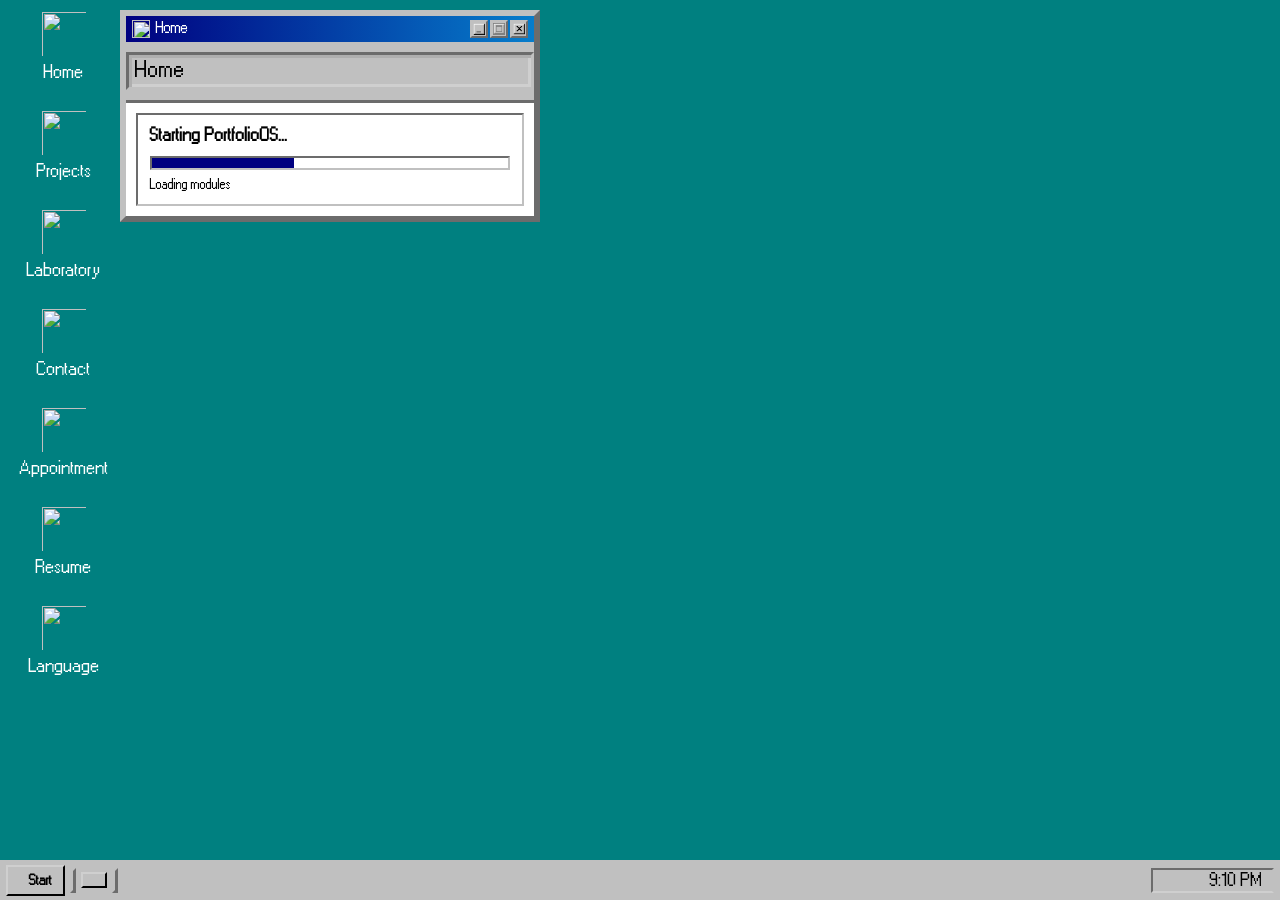
==== index.html @ 49a8bd04 "refactor(SEO/access): add rel / aria attributes" ====
<!DOCTYPE html>
<html lang="en" class="no-js">
<head>
    <meta charset="UTF-8">
    <meta name="viewport" content="width=device-width, initial-scale=1.0">
    <meta name="description" content="Win98-themed portfolio of Florian AUTHELIN: web projects, contact/appointment and resume.">
    <link rel="icon" href="assets/icons/win98-window-favicon.png">
    <script>
        document.documentElement.classList.remove("no-js");
    </script>
    <link rel="stylesheet" href="css/win98.css">
    <link rel="stylesheet" href="css/app.css">
    <link rel="stylesheet" href="css/nojs.css">
    <script src="js/main.js" defer></script>
    <title>Florian AUTHELIN | Portfolio</title>
</head>
<body>
    <header>
        <h1 class="sr-only">Florian AUTHELIN - Portfolio</h1>
    </header>

    <main id="desktop">
    <noscript>
        <div class="nojs-banner">
        <p>JavaScript is disabled : simplidied version (naviguation by anchor).</p>
        </div>
    </noscript>
        <div class="desktop-icons">
            <a href="#win-home" title="Home" aria-label="Go to the main page">
                <img src="assets/icons/desktop/home.png" alt="" aria-hidden="true">
                <p>Home</p>
            </a>
            <a href="#win-projects" title="Projects" aria-label="Go to the projects page">
                <img src="assets/icons/desktop/projects.png" alt="" aria-hidden="true">
                <p>Projects</p>
            </a>
            <a href="https://lab.authelinflorian.dev" target="_blank" title="Laboratory" aria-label="Go to my laboratory" rel="noopener noreferrer">
                <img src="assets/icons/desktop/lab.png" alt="" aria-hidden="true">
                <p>Laboratory</p>
            </a>
            <a href="#win-contact" title="Contact" aria-label="Go to the contact page">
                <img src="assets/icons/desktop/contact.png" alt="" aria-hidden="true">
                <p>Contact</p>
            </a>
            <a href="https://calendar.app.google/XwiEn5YamGWjTNMV9" target="_blank" title="Appointment" aria-label="Book a call" rel="noopener noreferrer">
                <img src="assets/icons/desktop/appointment.png" alt="" aria-hidden="true">
                <p>Appointment</p>
            </a>
            <a href="https://cv.authelinflorian.dev" target="_blank" title="Resume" aria-label="Check my resume" rel="noopener noreferrer">
                <img src="assets/icons/desktop/resume.png" alt="" aria-hidden="true">
                <p>Resume</p>
            </a>
            <a href="#win-language-switcher" title="Language" aria-label="Go to the language page">
                <img src="assets/icons/desktop/language-switcher.png" alt="" aria-hidden="true">    
                <p>Language</p>
            </a>
        </div>

        <div id="window-frame">
            <div class="window window-home" id="win-home">
                <div class="titlebar">
                    <div class="title">
                        <img src="assets/icons/desktop/home.png" alt="" aria-hidden="true">
                        <span>Home</span>
                    </div>
                    <div class="controls">
                        <button aria-label="Minimize window">
                            <img src="assets/icons/window/minimize.png" alt="" aria-hidden="true">
                        </button>
                        <button aria-label="Maximize window">
                            <img src="assets/icons/window/maximize.png" alt="" aria-hidden="true">
                        </button>
                        <button data-action="close" aria-label="Close window">
                            <img src="assets/icons/window/close.png" alt="" aria-hidden="true">
                        </button>
                    </div>
                </div>
                <h2>Home</h2>
                <div class="window-content">
                    <div class="boot-screen" id="boot-screen">
                        <p class="boot-title">Starting PortfolioOS...</p>
                        <div class="boot-progress" aria-hidden="true"><div class="boot-bar"></div></div>
                        <p class="boot-sub">Loading modules</p>
                    </div>
                    <div class="home-content" id="home-content">
                        <div class="screensaver">
                            <div class="screensaver-frame scanlines">
                                <div class="screensaver-grid"></div>
                                <div class="screensaver-scanbar"></div>
                                <p>PHOTOM</p>
                            </div>
                        </div>
                        <h3>Welcome back!</h3>
                        <p>My name is Florian AUTHELIN and this is my Win98 inspired portfolio.</p>
                        <p>To give you a quick explanation of how this works, there is a desktop in the background with different icons. Clicking an icon will open a window or redirect you to the corresponding page</p>
                        <p>You can find additional help by clicking on the question mark (<img src="assets/icons/taskbar/help.png" alt="" class="bounce">) in the taskbar.</p>
                        <p>If you wish to contact me, you can send me a message by clicking on the Contact icon on the desktop or in the start menu and submit a form. If you prefer to book a call, you can do so by clicking on the Appointment icon. It'll redirect you on a Google Calendar page.
                        </p>
                        <h3>Releases Notes</h3>
                        <div>
                            <ul>
                                <li>Version: 1.0.0</li>
                                <li>Last Update: January 2026</li>
                                <li>Engine: Vanilla HTML / CSS / JS</li>
                                <li>Host: Cloudflare Pages</li>
                                <li>Status: WIP</li>
                            </ul>
                        </div> 
                    </div>
                </div>
            </div>

            <div class="window window-contact" id="win-contact" hidden>
                <div class="titlebar">
                    <div class="title">
                        <img src="assets/icons/desktop/contact.png" alt="">
                        <span>Contact</span>
                    </div>
                    <div class="controls">
                        <button aria-label="Minimize window">
                            <img src="assets/icons/window/minimize.png" alt="">
                        </button>
                        <button aria-label="Maximize window">
                            <img src="assets/icons/window/maximize.png" alt="">
                        </button>
                        <button data-action="close" aria-label="Close window">
                            <img src="assets/icons/window/close.png" alt="">
                        </button>
                    </div>
                </div>
                <h2>Contact</h2>
                <div class="window-content">
                <h3>Contact me</h3>
                <p>If you wish to send me a message, please fill the form below.</p>
                    <div class="stop">
                        <form action="">
                            <label for="firstname">Firstanme
                            <input type="text" id="firstname" name="firstname" placeholder="Firstanme" required>
                            </label>
                            <label for="lastname">Lastname
                            <input type="text" id="lastname" name="lastname" placeholder="Lastname" required>
                            </label>
                            <label for="email">Email
                            <input type="email" id="email" name="email" placeholder="Email" required>
                            </label>
                            <p>Your message</p>
                            <textarea name="message" id="message" placeholder="Type your message here..." rows="10"></textarea>
                            <button type="submit" value="Send" aria-label="Submit message">Send</button>
                        </form>
                    </div>
                </div>
            </div>

            <div class="window window-projects" id="win-projects" hidden>
                <div class="titlebar">
                    <div class="title">
                        <img src="assets/icons/desktop/projects.png" alt="">
                        <span>Projects</span>
                    </div>
                    <div class="controls">
                        <button aria-label="Minimize window">
                            <img src="assets/icons/window/minimize.png" alt="">
                        </button>
                        <button aria-label="Maximize window">
                            <img src="assets/icons/window/maximize.png" alt="">
                        </button>
                        <button data-action="close" aria-label="Close window">
                            <img src="assets/icons/window/close.png" alt="">
                        </button>
                    </div>
                </div>
                <h2>Projects</h2>
                <div class="window-content projects-content">
                    <h3>Personal projects</h3>
                    <p>This is a list of all my personal projects. By clicking on the screen, it will redirect you to the according page.</p>
                    <h4>⋆｡°✩──────── Resume ────────✩°｡⋆</h4>
                    <a href="#" target="_blank" rel="noopener noreferrer">
                    <div class="screensaver">
                        <div class="screensaver-frame scanlines">
                            <div class="screensaver-grid"></div>
                            <div class="scanbar"></div>
                            <p>RESUME</p>
                        </div>
                    </div>
                    <div class="separator"></div>
                    </a>
                </div>
            </div>

            <div class="window window-language-switcher" id="win-language-switcher" hidden>
                <div class="titlebar">
                    <div class="title">
                        <img src="assets/icons/desktop/language-switcher.png" alt="">
                        <span>Language</span>
                    </div>
                    <div class="controls">
                        <button aria-label="Minimize window">
                            <img src="assets/icons/window/minimize.png" alt="">
                        </button>
                        <button aria-label="Maximize window">
                            <img src="assets/icons/window/maximize.png" alt="">
                        </button>
                        <button data-action="close" aria-label="Close window">
                            <img src="assets/icons/window/close.png" alt="">
                        </button>
                    </div>
                </div>
                <h2>Language selection</h2>
                <div class="window-content">
                    <h3>Available languages</h3>
                    <p>Please, choose a language.</p>
                    <ul>
                        <li>
                            <button aria-label="Français">
                                 <img src="assets/images/language-switcher-window/france.png" alt="">
                            </button>
                            <p>FR</p>
                        </li>
                        <li>
                            <button aria-label="English">
                                <img src="assets/images/language-switcher-window/united-states.png" alt="">
                            </button>
                            <p>EN</p>
                        </li>
                        <li>
                            <button aria-label="日本語">
                                <img src="assets/images/language-switcher-window/japan.png" alt="">
                            </button>
                            <p>JP</p>
                        </li>
                    </ul>
                </div>
            </div>

            <div class="window window-start-menu" id="win-start-menu" hidden>
                <div class="start-menu-layout">
                    <div class="start-menu-side">
                        <span>AUTHELIN Florian</span>
                    </div>
                    <div class="start-menu-main">
                        <button class="start-menu-item" data-open="win-home" aria-label="Home">
                            <img src="assets/icons/desktop/home.png" alt="" aria-hidden="true">
                            <span>Home</span>
                        </button>
                        <button class="start-menu-item" data-open="win-projects" aria-label="Projects">
                            <img src="assets/icons/desktop/projects.png" alt="" aria-hidden="true">
                            <span>Projects</span>
                        </button>
                        <button class="start-menu-item" data-open="win-contact" aria-label="Contact">
                            <img src="assets/icons/desktop/contact.png" alt="" aria-hidden="true">
                            <span>Contact</span>
                        </button>
                        <div class="separator"></div>
                        <button class="start-menu-item" data-open="win-help-menu" aria-label="Help">
                            <img src="assets/icons/taskbar/help.png" alt="" aria-hidden="true">
                            <span>Help</span>
                        </button>
                       <div class="separator"></div>
                        <button id="shutdown" class="start-menu-item" aria-label="Shut Down">
                            <img src="assets/icons/taskbar/shut-down.png" alt="" aria-hidden="true">
                            <span>Shut Down</span>
                        </button>
                    </div>
                </div>
            </div>

            <div class="window window-help-menu" id="win-help-menu" hidden>
                <div class="titlebar">
                    <div class="title">
                        <img src="assets/icons/taskbar/help.png" alt="">
                        <span>Help</span>
                    </div>
                    <div class="controls">
                        <button aria-label="Minimize window">
                            <img src="assets/icons/window/minimize.png" alt="">
                        </button>
                        <button aria-label="Maximize window">
                            <img src="assets/icons/window/maximize.png" alt="">
                        </button>
                        <button data-action="close" aria-label="Close window">
                            <img src="assets/icons/window/close.png" alt="">
                        </button>
                    </div>
                </div>
                <h2>Welcome to Mr. AUTHELIN Florian's portfolio!</h2>
                <div class="window-content">
                    <h3>How to navigate on this website?</h3>
                    <p>This website functions like an Operating System, you can drag, resize, close, minimize or maximize windows! Minimized windows can be re-opened by clicking on them in the taskbar.</p>
                    <table>
                    <caption>
                        Icons explanation:
                    </caption>
                        <tr>
                            <th>Icons</th>
                            <th>Explanation</th>
                        </tr>
                        <tr>
                            <th><img src="assets/icons/desktop/home.png" alt=""></th>
                            <td>This is the Home icon. It allows you to go back on the main page.</td>
                        </tr>
                        <tr>
                            <th><img src="assets/icons/desktop/projects.png" alt=""></th>
                            <td>This is the Projects icon. It contains a presentation of all of my projects.</td>
                        </tr>
                        <tr>
                            <th><img src="assets/icons/desktop/lab.png" alt=""></th>
                            <td>This is the Laboratory icon. It redirects to my experiences with Three.js</td>
                        </tr>
                        <tr>
                            <th><img src="assets/icons/desktop/contact.png" alt=""></th>
                            <td>This is the Contact icon. It has a contact form that you can use to send a message to Mr. AUTHELIN Florian.</td>
                        </tr>
                        <tr>
                            <th><img src="assets/icons/desktop/appointment.png" alt=""></th>
                            <td>This is the Appointment icon. It redirects to a Google Calendar to book a call with Mr. AUTHELIN Florian.</td>
                        </tr>
                        <tr>
                            <th><img src="assets/icons/desktop/resume.png" alt=""></th>
                            <td>This is the Resume icon. It redirects to the resume page of Mr. AUTHELIN Florian.</td>
                        </tr>
                        <tr>
                            <th><img src="assets/icons/desktop/language-switcher.png" alt=""></th>
                            <td>This is the Language icon. You can switch between English, French and Japanese.</td>
                        </tr>
                    </table>
                    <div class="clippy-float">
                        <img src="assets/images/help-window/clippy.gif" alt="" class="clippy-float" title="Hello World!">
                        <p>I'll show only one time but you can always go back on this help menu by clicking on the little yellow interrogation mark situated on the taskbar (<img src="assets/icons/taskbar/help.png" alt="" class="bounce">).
                        </p>
                    </div>
                    <div class="float-clear"></div>
                </div>
            </div>

        </div>
    </main>

    <footer id="taskbar">
        <div id="win-startmenu" class="start-menu">
            <button aria-label="Start menu" class="taskbar-btn">
                <img src="assets/icons/taskbar/windows-start.png" alt="" aria-hidden="true"><p>Start</p>
            </button>
        </div>
        <div class="handler"></div>
        <div class="help-area">
            <button aria-label="Navigation" class="taskbar-btn">
                <img src="assets/icons/taskbar/help.png" alt="" aria-hidden="true">
            </button>
        </div>
        <div class="handler"></div>
        <div class="system-tray">
            <ul>
                <li>
                    <button aria-label="Sound volume">
                        <img src="assets/icons/taskbar/sound-volume.png" alt="" aria-hidden="true">
                    </button>
                </li>
                <li>
                    <a href="https://github.com/PhotomProjects" target="_blank" title="GitHub" aria-label="Visit my GitHub profile" rel="noopener noreferrer">
                        <img src="assets/icons/taskbar/github.png" alt="" aria-hidden="true">
                    </a>
                </li>
                <li>
                    <a href="https://www.linkedin.com/in/florianauthelin57/" target="_blank" title="LinkedIn" aria-label="Visit my LinkedIn profile" rel="noopener noreferrer">
                        <img src="assets/icons/taskbar/linkedin.png" alt="" aria-hidden="true">
                    </a>
                </li>
                <li>
                    <div id="local-time">
                        <p>9:10 PM</p>
                    </div>
                </li>
            </ul>
        </div>
    </footer>
</body>
</html>
---- css/win98.css ----
/* Root */

:root {
    --taskbar-h: 40px;
}

/* Font */

@font-face {
    font-family: MSW98UI;
    src: url("../assets/fonts/MSW98UI-Regular.woff2") format("woff2"),
         url("../assets/fonts/MSW98UI-Regular.woff") format("woff");
    font-display: swap;
}

/* General */

* {
    font-family: MSW98UI, "MS Sans Serif", sans-serif;
    box-sizing: border-box;
}

html,
body {
    min-height: 100vh;
    overflow: hidden;
}

body {
   display: flex;
   flex-direction: column;
   margin: 0;
}

:focus-visible {
    outline: 2px dotted #505050;
    outline-offset: 2px;
}

button {
    cursor: pointer;
}

a {
    text-decoration: none;
}

h2 {
    font-weight: normal;
    font-size: 20px;
    padding: 4px 6px;
    margin: 10px 0;
    border: 3px inset #C0C0C0;
    box-shadow: inset 3px 3px 0 #afafaf, inset -3px -3px 0 #cfcfcf;
}

h3 {
    margin: 30px 0 10px 0;
}

h4 {
    text-align: center;
    margin-bottom: 0;
    font-size: 18px;
}

.bounce {
    animation: bounce 2s ease infinite;
} @keyframes bounce {
    0%, 20%, 50%, 80%, 100% {transform: translateY(0);}
	40% {transform: translateY(-4px);}
	60% {transform: translateY(-2px);}
}

.separator {
    height: 2px;
    margin: 6px 0;
    background-color: #808080;
    box-shadow: 0 2px 0 #ffffff;
}

/* JS */

.masked {
    display: none;
}

.window.is-closed {
    display: none;
}

/* Desktop */

main#desktop {
    position: relative;
    height: calc(100vh - var(--taskbar-h));
    overflow: hidden;
    background-color: #008080;
}

#desktop .desktop-icons {
    position: absolute;
    top: 10px;
    left: 40px;
    display: flex;
    flex-direction: column;
    gap: 20px;
    z-index: 10;
}

#desktop .desktop-icons img {
    width: 48px;    
    height: 48px;
    border: 2px dotted transparent;
}

#desktop .desktop-icons img:hover {
    border: 2px dotted #505050;
}

#desktop .desktop-icons a {
    width: 48px;
    display: flex;
    flex-direction: column;
    align-items: center;
    color: #ffffff;
}

#desktop .desktop-icons a p {
    margin: 6px 0;
    text-align: center;
}

/* Masked H1 */

.sr-only {
    position: absolute;
    width: 1px;
    height: 1px;
    padding: 0;
    margin: -1px;
    overflow: hidden;
    clip: rect(0, 0, 0, 0);
    white-space: nowrap;
    border: 0;
}

/* Window */

#window-frame {
    position: absolute;
    inset: 0;
    z-index: 20;
    pointer-events: none;
}

#window-frame .window {
    pointer-events: auto;
}

#window-frame .window .titlebar {
    height: 26px;
    display: flex;
    align-items: center;
    justify-content: space-between;
    padding: 0 6px;
    background: linear-gradient(to right,#000080, #067DCB);
    color: #ffffff
}

#window-frame .window .titlebar .title {
    display: inline-flex;
    align-items: center;
    gap: 6px;
    font-size: 14px;
}

#window-frame .window .titlebar .title img {
    width: 18px;
    height: 18px;
}

#window-frame .window .titlebar .controls {
    display: flex;
    align-items: center;
    gap: 2px;
}

#window-frame .window .titlebar .controls button {
    width: 18px;
    height: 18px;
    display: inline-flex;
    align-items: center;
    justify-content: center;
    padding: 0;
    border: 2px outset #c0c0c0;
    background-color: #c0c0c0;
}

#window-frame .window .titlebar .controls button:nth-child(2) {
    pointer-events: none;
}

#window-frame .window .titlebar .controls img {
    width: 12px;
    height: 12px;
}

.window {
    width: 420px;
    background-color: #c0c0c0;
    border: 6px outset #c0c0c0;
    z-index: 1;
}

.window .window-content {
    background-color: #ffffff;
    padding: 10px;
    border-top: 3px inset #c0c0c0;
}

.window-home .window-content .boot-screen {
    background-color: #ffffff;
    padding: 12px;
    border: 2px inset #c0c0c0;
}

.window-home .window-content .boot-screen.booted {
    display: none;
}

.window-home .window-content .boot-title {
    margin: 0 0 10px;
    font-weight: bold;
}

.window-home .window-content .boot-sub {
    margin: 8px 0 0;
    font-size: 12px;
}

.window-home .window-content .boot-progress {
    height: 14px;
    border: 2px inset #c0c0c0;
    background-color: #ffffff;
    overflow: hidden;
}

.window-home .window-content .boot-bar {
    height: 100%;
    width: 40%;
    background-color: #000080;
    animation: boot-move 1s linear infinite;
}

@keyframes boot-move {
    0%   { transform: translateX(-120%); }
    100% { transform: translateX(260%); }
}

.home-content[hidden] {
    display: none;
}

.window .window-content .screensaver {
    display: flex;
    justify-content: center;
    background-color: #c0c0c0;
    border: 3px inset #c0c0c0;
    box-shadow: inset 3px 3px 0 #afafaf, inset -3px -3px 0 #cfcfcf;
}

.window .window-content .screensaver-frame {
    position: relative;
    width: 320px;
    height: 180px;
    overflow: hidden;
    background-color: #ead1ec;
    border: 3px inset #c0c0c0;
    border-radius: 5px;
    perspective: 300px;
}

.window .window-content .screensaver-frame p {
    text-align: center;
    color: #000000;
    font-size: 30px;
    letter-spacing: 3px;
    margin: 50px;
}

@keyframes gridMove {
    from { background-position: 0 0; }
    to   { background-position: 0 40px; }
}

.window .window-content .screensaver .screensaver-frame .screensaver-grid {
    position: absolute;
    left: 0;
    right: 0;
    bottom: 20px;
    height: 200%;
    pointer-events: none;
    background-image:
        linear-gradient(to right, rgba(24, 226, 233, 0.911) 1px, transparent 10px),
        linear-gradient(to top,   rgba(24, 226, 233, 0.55) 1px, transparent 10px);
    background-size: 50px 50px;
    background-repeat: repeat;
    transform-origin: center bottom;
    transform: rotateX(80deg);
    animation: gridMove 0.3s linear infinite;
    mask-image: linear-gradient(to top, transparent 0%, black 35%, black 100%);
    filter: drop-shadow(0 0 6px rgba(0, 180, 255, 0.35));
}

@keyframes crtFlicker {
    0%   { opacity: 0.18; }
    30%  { opacity: 0.42; }
    70%  { opacity: 0.38; }
    100% { opacity: 0.22; }
}

.window .window-content .screensaver .screensaver-frame.scanlines::before,
.window .window-content .screensaver .screensaver-frame.scanlines::after {
    content: "";
    position: absolute;
    inset: 0;
    pointer-events: none;
    z-index: 10;
}

.window .window-content .screensaver .screensaver-frame.scanlines::before {
    background: repeating-linear-gradient(to bottom,
        rgba(0, 0, 0, 0.22) 0px,
        rgba(0, 0, 0, 0.22) 1px,
        rgba(0, 0, 0, 0) 2px,
        rgba(0, 0, 0, 0) 4px
        );
    opacity: 0.5;
}

.window .window-content .screensaver .screensaver-frame.scanlines::after {
    background: linear-gradient(to bottom,
        rgba(255,255,255,0.06),
        rgba(0,0,0,0.12),
        rgba(255,255,255,0.04)
        );
    opacity: 0.35;
    animation: crtFlicker 2.4s infinite;
}

@keyframes scanMove {
    to { transform: translateY(100%); }
}

.window .window-content .screensaver .screensaver-frame.scanlines .screensaver-scanbar {
    position: absolute;
    inset: 0;
    pointer-events: none;
    z-index: 9;
    background: linear-gradient(to bottom,
        rgba(255,255,255,0) 0%,
        rgba(255,255,255,0.08) 45%,
        rgba(255,255,255,0.22) 50%,
        rgba(255,255,255,0.08) 55%,
        rgba(255,255,255,0) 100%
        );
    transform: translateY(-100%);
    animation: scanMove 3.2s linear infinite;
    mix-blend-mode: screen;
    opacity: 0.35;
}

.window-home {
    position: absolute;
    top: 10px;
    left: 120px;   
}

.window-home .window-content .home-content div:not(.screensaver, .screensaver-frame, .screensaver-grid) {
    background-color: #c0c0c0;
    box-shadow: 3px 3px 0 #ffffff, -3px -3px 0 #808080;
    border: 3px inset #c0c0c0;
}

.window-contact {
    position: absolute;
    top: 10px;
    left: 980px;
}

.window-contact .window-content form {
    display: flex;
    flex-direction: column;
    border: 3px inset #c0c0c0;
    background-color: #ead1ec;
}

.window-contact .window-content form label {
    margin: 10px 2px;
}

.window-contact .window-content form input {
    width: 100%;
    background-color: #c1d4e0;
}

.window-contact .window-content form p {
    margin: 5px 0;
}

.window-contact .window-content textarea#message {
    background-color: #c1d4e0;
}

.window-contact .window-content form button {
    background-color: #c0c0c0;
    border-color: #ffffff #000000 #000000 #ffffff;
}

.window-projects {
    position: absolute;
    top: 10px;
    left: 1410px;
}

.window-language-switcher {
    position: absolute;
    top: 500px;
    left: 1410px;
}

.window-language-switcher .window-content ul {
    display: flex;
    align-items: center;
    margin-top: 25px;
    padding-left: 0;
    justify-content: space-evenly;
    list-style-type: none;
    background-color: #c0c0c0;
    border: 3px inset #c0c0c0;
}

.window-language-switcher .window-content ul li p {
    margin: 2px;
    text-align: center;
}

.window-language-switcher .window-content ul li button {
    width: 64px;
    height: 48px;
    border-radius: 10%;
    opacity: 70%;
    margin-top: 5px;
    padding: 0;
    box-shadow: inset 3px 3px 0 #ffffff, inset -3px -3px 0 #808080;
}

.window-language-switcher .window-content ul li button:hover {
    opacity: 100%;
}

.window-language-switcher .window-content ul li button img {
    width: 48px;
    height: 24px;
    opacity: 70%;
}

.window-start-menu {
    position: fixed;
    left: 0;
    bottom: 40px;
    width: 230px;
    border-width: 3px;
    border-color: #ffffff #000000 #000000 #ffffff;
}

.window-start-menu .start-menu-layout {
    display: flex;
    flex-direction: row;
}

.window-start-menu .start-menu-layout .start-menu-side {
    display: flex;
    justify-content: center;
    align-items: flex-end;
    background: linear-gradient(to bottom, #000080 70%, #0000FF 30%);
    padding: 0 0 3px 3px;
}

.window-start-menu .start-menu-layout .start-menu-side span {
    color: #ffffff;
    font-weight: 700;
    font-size: 22px;
    writing-mode: vertical-lr;
    transform: rotate(180deg);
}

.window-start-menu .start-menu-layout .start-menu-main {
    display: flex;
    flex-direction: column;
    flex: 1;
}

.window-start-menu .start-menu-layout .start-menu-main .start-menu-item {
    width: 100%;
    background-color: #c0c0c0;
    border: none;
    padding: 9px 6px;
    display: flex;
    align-items: center;
    gap: 8px;
    font-size: 14px;
    text-align: left;
    cursor: pointer;
}

.window-start-menu .start-menu-layout .start-menu-main .start-menu-item img {
    width: 32px;
    height: 32px;
    image-rendering: pixelated;
}

.window-start-menu .start-menu-layout .start-menu-main .start-menu-item:hover {
    background-color: #000080;
    color: #ffffff;
}

.window-help-menu {
    position: absolute;
    top: 10px;
    left: 550px;
}

.window-help-menu .window-content span {
    display: block;
    margin: 10px 0;
    font-weight: 700;
}

.window-help-menu .window-content table {
    background-color: #ffffff;
    border: 2px solid #000000;
}

.window-help-menu .window-content table caption {
    text-align: left;
    text-decoration: underline;
    padding: 5px;
    background-color: #c0c0c0;
    border: 1px solid #000000;
    box-shadow: inset 3px 3px 0 #ffffff, inset -3px -3px 0 #808080;
}

.window-help-menu .window-content table tr:nth-child(even) {
    background-color: #bebebe;
}

.window-help-menu .window-content table th,
.window-help-menu .window-content table td {
    border: 1px solid #000000;
    text-align: left;
}

.window-help-menu .window-content table th img {
    width: 32px;
    height: 32px;
    image-rendering: pixelated;
    display: block;
    margin: 0 auto;
}

.window-help-menu .window-content table img {
    width: 20px;
    height: 20px;
}

.window-help-menu .window-content .clippy-float {
    float: left;
    margin-top: 10px;
}

.window-help-menu .window-content .clippy-float img {
    width: 64px;
    height: 64px;
}

.window-help-menu .window-content .clippy-float p {
    margin-left: 70px;
}

.window-help-menu .window-content .clippy-float p img {
    width: 16px;
    height: 16px;
}

.window-help-menu .window-content .float-clear {
    clear: both;
}

/* Taskbar */

#taskbar {
    background-color: #c0c0c0;
    height: 40px;
    display: flex;
    align-items: center;
    padding: 2px 6px;
    position: fixed;
    left: 0;
    right: 0;
    bottom: 0;
    z-index: 1000;
}

#taskbar div .taskbar-btn {
    display: flex;
    background-color: #c0c0c0;
    border-color: #cfcfcf #000000 #000000 #cfcfcf;
}

#taskbar div button img {
    margin: 5px;
}

#taskbar .start-menu {
    display: flex;
    align-items: center;
    gap: 10px;
}

#taskbar .start-menu button p {
    margin: 5px;
    font-weight: 700;
}

#taskbar .handler {
    border: 3px outset #c0c0c0;
    width: 2px;
    height: 25px;
    margin: 0 5px;
    align-items: center;
    cursor: col-resize;
}

#taskbar .help-area {
    display: flex;
}

#taskbar .taskbar-windows {
    flex: 1;
}

#taskbar div.taskbar-windows button {
    background-color: #c0c0c0;
    border-color: #cfcfcf #000000 #000000 #cfcfcf;
    width: 150px;
    height: 31px;
    text-align: left;
}

#taskbar div.taskbar-windows button img {
    width: 16px;
    height: 16px;
    margin: 0 5px 0 0;
}

#win-taskbarwindows button[aria-pressed="true"] {
    border: 2px inset #c0c0c0;
}

#taskbar .system-tray {
    margin-left: auto;
}

#taskbar .system-tray ul {
    display: flex;
    align-items: center;
    list-style-type: none;
    background-color: #c0c0c0;
    border: 2px inset #c0c0c0;
    border-bottom-color: #cfcfcf;
    padding-left: 0;
}

#taskbar .system-tray ul li > a {
    padding-right: 10px;
}

#taskbar .system-tray ul li button {
    display: inline-flex;
    align-items: center;
    border: none;
    background-color: #c0c0c0;
}

#local-time {
    margin-left: 15px;
    padding: 2px 10px 0 0;
}

#local-time p {
    margin: 0;
}
---- css/nojs.css ----
html.no-js .nojs-banner {
    text-align: center;
    color: #ffffff;
    background-color: #ff0f0f;
}

html.no-js body {
    display: block;
}

html.no-js main#desktop {
    overflow: auto;
}

html.no-js .nojs-banner p {
    margin: 0;
}

html.no-js #window-frame {
    position: static;
}

html.no-js .window {
    position: static !important;
    display: block !important;
    width: min(960px, 100%);
    margin: 20px auto;
}

html.no-js #boot-screen {
    display: none !important;
}

html.no-js #home-content[hidden] {
    display: block !important;
}

html.no-js #win-start-menu {
    display: none !important;
}

html.no-js #desktop .desktop-icons {
    position: static;
    display: flex;
    flex-direction: row;
    align-items: center;
    justify-content: space-evenly;
    margin-top: 10px;
}

html.no-js .titlebar .controls,
html.no-js #taskbar .start-menu,
html.no-js #taskbar .handler,
html.no-js #taskbar .help-area,
html.no-js #win-taskbarwindows,
html.no-js .system-tray #local-time {
  display: none !important;
}

html.no-js #taskbar {
  position: static; /* si ton taskbar est fixed en mode normal */
}
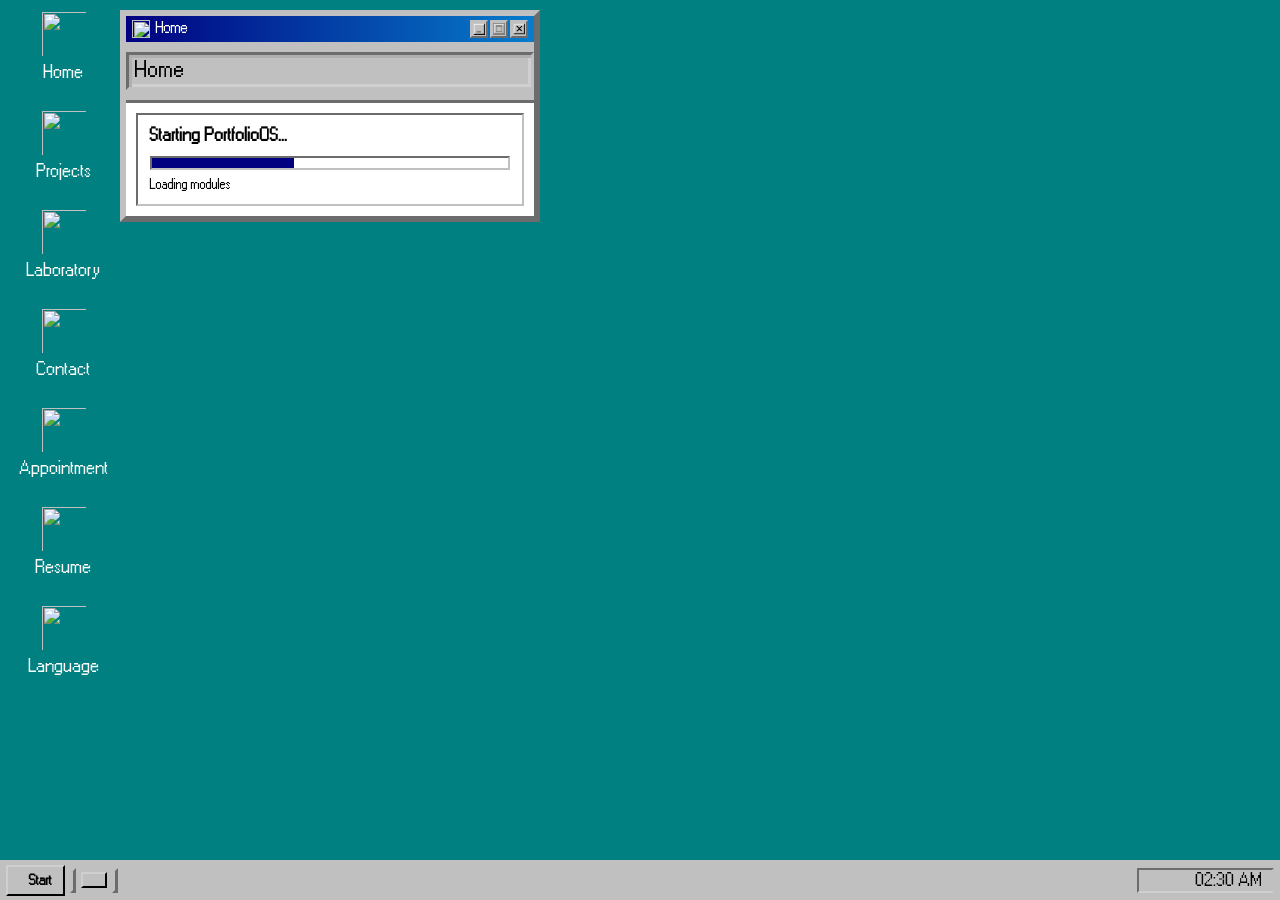
==== commit eaead18e: "feature(datetime): add time/date based on local zone" ====
--- a/index.html
+++ b/index.html
@@ -4,14 +4,14 @@
     <meta charset="UTF-8">
     <meta name="viewport" content="width=device-width, initial-scale=1.0">
     <meta name="description" content="Win98-themed portfolio of Florian AUTHELIN: web projects, contact/appointment and resume.">
-    <link rel="icon" href="assets/icons/win98-window-favicon.png">
+    <link rel="icon" href="/assets/icons/win98-window-favicon.png">
     <script>
         document.documentElement.classList.remove("no-js");
     </script>
-    <link rel="stylesheet" href="css/win98.css">
-    <link rel="stylesheet" href="css/app.css">
-    <link rel="stylesheet" href="css/nojs.css">
-    <script src="js/main.js" defer></script>
+    <link rel="stylesheet" href="/css/win98.css">
+    <link rel="stylesheet" href="/css/app.css">
+    <link rel="stylesheet" href="/css/nojs.css">
+    <script src="/js/main.js" defer></script>
     <title>Florian AUTHELIN | Portfolio</title>
 </head>
 <body>
@@ -27,31 +27,31 @@
     </noscript>
         <div class="desktop-icons">
             <a href="#win-home" title="Home" aria-label="Go to the main page">
-                <img src="assets/icons/desktop/home.png" alt="" aria-hidden="true">
+                <img src="/assets/icons/desktop/home.png" alt="" aria-hidden="true">
                 <p>Home</p>
             </a>
             <a href="#win-projects" title="Projects" aria-label="Go to the projects page">
-                <img src="assets/icons/desktop/projects.png" alt="" aria-hidden="true">
+                <img src="/assets/icons/desktop/projects.png" alt="" aria-hidden="true">
                 <p>Projects</p>
             </a>
             <a href="https://lab.authelinflorian.dev" target="_blank" title="Laboratory" aria-label="Go to my laboratory" rel="noopener noreferrer">
-                <img src="assets/icons/desktop/lab.png" alt="" aria-hidden="true">
+                <img src="/assets/icons/desktop/lab.png" alt="" aria-hidden="true">
                 <p>Laboratory</p>
             </a>
             <a href="#win-contact" title="Contact" aria-label="Go to the contact page">
-                <img src="assets/icons/desktop/contact.png" alt="" aria-hidden="true">
+                <img src="/assets/icons/desktop/contact.png" alt="" aria-hidden="true">
                 <p>Contact</p>
             </a>
             <a href="https://calendar.app.google/XwiEn5YamGWjTNMV9" target="_blank" title="Appointment" aria-label="Book a call" rel="noopener noreferrer">
-                <img src="assets/icons/desktop/appointment.png" alt="" aria-hidden="true">
+                <img src="/assets/icons/desktop/appointment.png" alt="" aria-hidden="true">
                 <p>Appointment</p>
             </a>
             <a href="https://cv.authelinflorian.dev" target="_blank" title="Resume" aria-label="Check my resume" rel="noopener noreferrer">
-                <img src="assets/icons/desktop/resume.png" alt="" aria-hidden="true">
+                <img src="/assets/icons/desktop/resume.png" alt="" aria-hidden="true">
                 <p>Resume</p>
             </a>
             <a href="#win-language-switcher" title="Language" aria-label="Go to the language page">
-                <img src="assets/icons/desktop/language-switcher.png" alt="" aria-hidden="true">    
+                <img src="/assets/icons/desktop/language-switcher.png" alt="" aria-hidden="true">    
                 <p>Language</p>
             </a>
         </div>
@@ -60,18 +60,18 @@
             <div class="window window-home" id="win-home">
                 <div class="titlebar">
                     <div class="title">
-                        <img src="assets/icons/desktop/home.png" alt="" aria-hidden="true">
+                        <img src="/assets/icons/desktop/home.png" alt="" aria-hidden="true">
                         <span>Home</span>
                     </div>
                     <div class="controls">
                         <button aria-label="Minimize window">
-                            <img src="assets/icons/window/minimize.png" alt="" aria-hidden="true">
-                        </button>
-                        <button aria-label="Maximize window">
-                            <img src="assets/icons/window/maximize.png" alt="" aria-hidden="true">
-                        </button>
-                        <button data-action="close" aria-label="Close window">
-                            <img src="assets/icons/window/close.png" alt="" aria-hidden="true">
+                            <img src="/assets/icons/window/minimize.png" alt="" aria-hidden="true">
+                        </button>
+                        <button aria-label="Maximize window">
+                            <img src="/assets/icons/window/maximize.png" alt="" aria-hidden="true">
+                        </button>
+                        <button data-action="close" aria-label="Close window">
+                            <img src="/assets/icons/window/close.png" alt="" aria-hidden="true">
                         </button>
                     </div>
                 </div>
@@ -93,7 +93,7 @@
                         <h3>Welcome back!</h3>
                         <p>My name is Florian AUTHELIN and this is my Win98 inspired portfolio.</p>
                         <p>To give you a quick explanation of how this works, there is a desktop in the background with different icons. Clicking an icon will open a window or redirect you to the corresponding page</p>
-                        <p>You can find additional help by clicking on the question mark (<img src="assets/icons/taskbar/help.png" alt="" class="bounce">) in the taskbar.</p>
+                        <p>You can find additional help by clicking on the question mark (<img src="/assets/icons/taskbar/help.png" alt="" class="bounce">) in the taskbar.</p>
                         <p>If you wish to contact me, you can send me a message by clicking on the Contact icon on the desktop or in the start menu and submit a form. If you prefer to book a call, you can do so by clicking on the Appointment icon. It'll redirect you on a Google Calendar page.
                         </p>
                         <h3>Releases Notes</h3>
@@ -113,18 +113,18 @@
             <div class="window window-contact" id="win-contact" hidden>
                 <div class="titlebar">
                     <div class="title">
-                        <img src="assets/icons/desktop/contact.png" alt="">
+                        <img src="/assets/icons/desktop/contact.png" alt="">
                         <span>Contact</span>
                     </div>
                     <div class="controls">
                         <button aria-label="Minimize window">
-                            <img src="assets/icons/window/minimize.png" alt="">
-                        </button>
-                        <button aria-label="Maximize window">
-                            <img src="assets/icons/window/maximize.png" alt="">
-                        </button>
-                        <button data-action="close" aria-label="Close window">
-                            <img src="assets/icons/window/close.png" alt="">
+                            <img src="/assets/icons/window/minimize.png" alt="">
+                        </button>
+                        <button aria-label="Maximize window">
+                            <img src="/assets/icons/window/maximize.png" alt="">
+                        </button>
+                        <button data-action="close" aria-label="Close window">
+                            <img src="/assets/icons/window/close.png" alt="">
                         </button>
                     </div>
                 </div>
@@ -154,18 +154,18 @@
             <div class="window window-projects" id="win-projects" hidden>
                 <div class="titlebar">
                     <div class="title">
-                        <img src="assets/icons/desktop/projects.png" alt="">
+                        <img src="/assets/icons/desktop/projects.png" alt="">
                         <span>Projects</span>
                     </div>
                     <div class="controls">
                         <button aria-label="Minimize window">
-                            <img src="assets/icons/window/minimize.png" alt="">
-                        </button>
-                        <button aria-label="Maximize window">
-                            <img src="assets/icons/window/maximize.png" alt="">
-                        </button>
-                        <button data-action="close" aria-label="Close window">
-                            <img src="assets/icons/window/close.png" alt="">
+                            <img src="/assets/icons/window/minimize.png" alt="">
+                        </button>
+                        <button aria-label="Maximize window">
+                            <img src="/assets/icons/window/maximize.png" alt="">
+                        </button>
+                        <button data-action="close" aria-label="Close window">
+                            <img src="/assets/icons/window/close.png" alt="">
                         </button>
                     </div>
                 </div>
@@ -190,18 +190,18 @@
             <div class="window window-language-switcher" id="win-language-switcher" hidden>
                 <div class="titlebar">
                     <div class="title">
-                        <img src="assets/icons/desktop/language-switcher.png" alt="">
+                        <img src="/assets/icons/desktop/language-switcher.png" alt="">
                         <span>Language</span>
                     </div>
                     <div class="controls">
                         <button aria-label="Minimize window">
-                            <img src="assets/icons/window/minimize.png" alt="">
-                        </button>
-                        <button aria-label="Maximize window">
-                            <img src="assets/icons/window/maximize.png" alt="">
-                        </button>
-                        <button data-action="close" aria-label="Close window">
-                            <img src="assets/icons/window/close.png" alt="">
+                            <img src="/assets/icons/window/minimize.png" alt="">
+                        </button>
+                        <button aria-label="Maximize window">
+                            <img src="/assets/icons/window/maximize.png" alt="">
+                        </button>
+                        <button data-action="close" aria-label="Close window">
+                            <img src="/assets/icons/window/close.png" alt="">
                         </button>
                     </div>
                 </div>
@@ -212,19 +212,19 @@
                     <ul>
                         <li>
                             <button aria-label="Français">
-                                 <img src="assets/images/language-switcher-window/france.png" alt="">
+                                 <img src="/assets/images/language-switcher-window/france.png" alt="">
                             </button>
                             <p>FR</p>
                         </li>
                         <li>
                             <button aria-label="English">
-                                <img src="assets/images/language-switcher-window/united-states.png" alt="">
+                                <img src="/assets/images/language-switcher-window/united-states.png" alt="">
                             </button>
                             <p>EN</p>
                         </li>
                         <li>
                             <button aria-label="日本語">
-                                <img src="assets/images/language-switcher-window/japan.png" alt="">
+                                <img src="/assets/images/language-switcher-window/japan.png" alt="">
                             </button>
                             <p>JP</p>
                         </li>
@@ -239,25 +239,25 @@
                     </div>
                     <div class="start-menu-main">
                         <button class="start-menu-item" data-open="win-home" aria-label="Home">
-                            <img src="assets/icons/desktop/home.png" alt="" aria-hidden="true">
+                            <img src="/assets/icons/desktop/home.png" alt="" aria-hidden="true">
                             <span>Home</span>
                         </button>
                         <button class="start-menu-item" data-open="win-projects" aria-label="Projects">
-                            <img src="assets/icons/desktop/projects.png" alt="" aria-hidden="true">
+                            <img src="/assets/icons/desktop/projects.png" alt="" aria-hidden="true">
                             <span>Projects</span>
                         </button>
                         <button class="start-menu-item" data-open="win-contact" aria-label="Contact">
-                            <img src="assets/icons/desktop/contact.png" alt="" aria-hidden="true">
+                            <img src="/assets/icons/desktop/contact.png" alt="" aria-hidden="true">
                             <span>Contact</span>
                         </button>
                         <div class="separator"></div>
                         <button class="start-menu-item" data-open="win-help-menu" aria-label="Help">
-                            <img src="assets/icons/taskbar/help.png" alt="" aria-hidden="true">
+                            <img src="/assets/icons/taskbar/help.png" alt="" aria-hidden="true">
                             <span>Help</span>
                         </button>
                        <div class="separator"></div>
                         <button id="shutdown" class="start-menu-item" aria-label="Shut Down">
-                            <img src="assets/icons/taskbar/shut-down.png" alt="" aria-hidden="true">
+                            <img src="/assets/icons/taskbar/shut-down.png" alt="" aria-hidden="true">
                             <span>Shut Down</span>
                         </button>
                     </div>
@@ -267,18 +267,18 @@
             <div class="window window-help-menu" id="win-help-menu" hidden>
                 <div class="titlebar">
                     <div class="title">
-                        <img src="assets/icons/taskbar/help.png" alt="">
+                        <img src="/assets/icons/taskbar/help.png" alt="">
                         <span>Help</span>
                     </div>
                     <div class="controls">
                         <button aria-label="Minimize window">
-                            <img src="assets/icons/window/minimize.png" alt="">
-                        </button>
-                        <button aria-label="Maximize window">
-                            <img src="assets/icons/window/maximize.png" alt="">
-                        </button>
-                        <button data-action="close" aria-label="Close window">
-                            <img src="assets/icons/window/close.png" alt="">
+                            <img src="/assets/icons/window/minimize.png" alt="">
+                        </button>
+                        <button aria-label="Maximize window">
+                            <img src="/assets/icons/window/maximize.png" alt="">
+                        </button>
+                        <button data-action="close" aria-label="Close window">
+                            <img src="/assets/icons/window/close.png" alt="">
                         </button>
                     </div>
                 </div>
@@ -295,37 +295,37 @@
                             <th>Explanation</th>
                         </tr>
                         <tr>
-                            <th><img src="assets/icons/desktop/home.png" alt=""></th>
+                            <th><img src="/assets/icons/desktop/home.png" alt=""></th>
                             <td>This is the Home icon. It allows you to go back on the main page.</td>
                         </tr>
                         <tr>
-                            <th><img src="assets/icons/desktop/projects.png" alt=""></th>
+                            <th><img src="/assets/icons/desktop/projects.png" alt=""></th>
                             <td>This is the Projects icon. It contains a presentation of all of my projects.</td>
                         </tr>
                         <tr>
-                            <th><img src="assets/icons/desktop/lab.png" alt=""></th>
+                            <th><img src="/assets/icons/desktop/lab.png" alt=""></th>
                             <td>This is the Laboratory icon. It redirects to my experiences with Three.js</td>
                         </tr>
                         <tr>
-                            <th><img src="assets/icons/desktop/contact.png" alt=""></th>
+                            <th><img src="/assets/icons/desktop/contact.png" alt=""></th>
                             <td>This is the Contact icon. It has a contact form that you can use to send a message to Mr. AUTHELIN Florian.</td>
                         </tr>
                         <tr>
-                            <th><img src="assets/icons/desktop/appointment.png" alt=""></th>
+                            <th><img src="/assets/icons/desktop/appointment.png" alt=""></th>
                             <td>This is the Appointment icon. It redirects to a Google Calendar to book a call with Mr. AUTHELIN Florian.</td>
                         </tr>
                         <tr>
-                            <th><img src="assets/icons/desktop/resume.png" alt=""></th>
+                            <th><img src="/assets/icons/desktop/resume.png" alt=""></th>
                             <td>This is the Resume icon. It redirects to the resume page of Mr. AUTHELIN Florian.</td>
                         </tr>
                         <tr>
-                            <th><img src="assets/icons/desktop/language-switcher.png" alt=""></th>
+                            <th><img src="/assets/icons/desktop/language-switcher.png" alt=""></th>
                             <td>This is the Language icon. You can switch between English, French and Japanese.</td>
                         </tr>
                     </table>
                     <div class="clippy-float">
-                        <img src="assets/images/help-window/clippy.gif" alt="" class="clippy-float" title="Hello World!">
-                        <p>I'll show only one time but you can always go back on this help menu by clicking on the little yellow interrogation mark situated on the taskbar (<img src="assets/icons/taskbar/help.png" alt="" class="bounce">).
+                        <img src="/assets/images/help-window/clippy.gif" alt="" class="clippy-float" title="Hello World!">
+                        <p>I'll show only one time but you can always go back on this help menu by clicking on the little yellow interrogation mark situated on the taskbar (<img src="/assets/icons/taskbar/help.png" alt="" class="bounce">).
                         </p>
                     </div>
                     <div class="float-clear"></div>
@@ -338,13 +338,13 @@
     <footer id="taskbar">
         <div id="win-startmenu" class="start-menu">
             <button aria-label="Start menu" class="taskbar-btn">
-                <img src="assets/icons/taskbar/windows-start.png" alt="" aria-hidden="true"><p>Start</p>
+                <img src="/assets/icons/taskbar/windows-start.png" alt="" aria-hidden="true"><p>Start</p>
             </button>
         </div>
         <div class="handler"></div>
         <div class="help-area">
             <button aria-label="Navigation" class="taskbar-btn">
-                <img src="assets/icons/taskbar/help.png" alt="" aria-hidden="true">
+                <img src="/assets/icons/taskbar/help.png" alt="" aria-hidden="true">
             </button>
         </div>
         <div class="handler"></div>
@@ -352,22 +352,22 @@
             <ul>
                 <li>
                     <button aria-label="Sound volume">
-                        <img src="assets/icons/taskbar/sound-volume.png" alt="" aria-hidden="true">
+                        <img src="/assets/icons/taskbar/sound-volume.png" alt="" aria-hidden="true">
                     </button>
                 </li>
                 <li>
                     <a href="https://github.com/PhotomProjects" target="_blank" title="GitHub" aria-label="Visit my GitHub profile" rel="noopener noreferrer">
-                        <img src="assets/icons/taskbar/github.png" alt="" aria-hidden="true">
+                        <img src="/assets/icons/taskbar/github.png" alt="" aria-hidden="true">
                     </a>
                 </li>
                 <li>
                     <a href="https://www.linkedin.com/in/florianauthelin57/" target="_blank" title="LinkedIn" aria-label="Visit my LinkedIn profile" rel="noopener noreferrer">
-                        <img src="assets/icons/taskbar/linkedin.png" alt="" aria-hidden="true">
+                        <img src="/assets/icons/taskbar/linkedin.png" alt="" aria-hidden="true">
                     </a>
                 </li>
                 <li>
                     <div id="local-time">
-                        <p>9:10 PM</p>
+                        <span></span>
                     </div>
                 </li>
             </ul>
--- a/css/win98.css
+++ b/css/win98.css
@@ -699,6 +699,21 @@
     padding: 2px 10px 0 0;
 }
 
-#local-time p {
+#local-time span {
     margin: 0;
+}
+
+#local-time:hover::after {
+  content: attr(data-tooltip);
+  position: absolute;
+  right: 0;
+  bottom: 120%;
+  background-color: #ffffe1;
+  color: #000000;
+  border: 1px solid #000000;
+  padding: 4px 6px;
+  font-size: 11px;
+  white-space: nowrap;
+  box-shadow: 2px 2px 0 #808080;
+  z-index: 2000;
 }
--- a/css/nojs.css
+++ b/css/nojs.css
@@ -59,4 +59,8 @@
 
 html.no-js #taskbar {
   position: static; /* si ton taskbar est fixed en mode normal */
+}
+
+html.no-js #taskbar .system-tray ul li:first-child {
+    display: none !important; 
 }
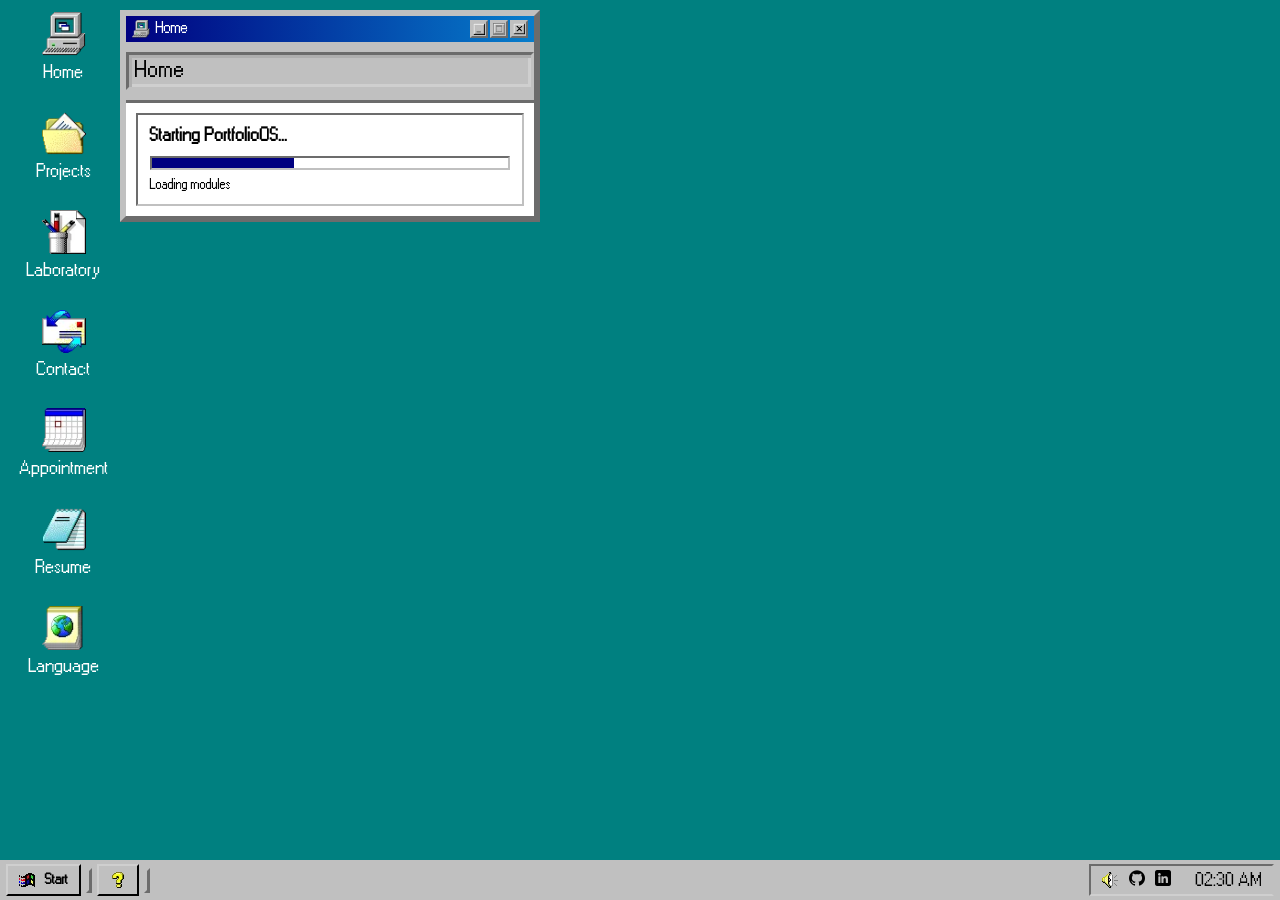
==== commit 169e01c4: "perf(img): replaced png to webp" ====
--- a/index.html
+++ b/index.html
@@ -27,31 +27,31 @@
     </noscript>
         <div class="desktop-icons">
             <a href="#win-home" title="Home" aria-label="Go to the main page">
-                <img src="/assets/icons/desktop/home.png" alt="" aria-hidden="true">
+                <img src="/assets/icons/desktop/home.webp" alt="" aria-hidden="true">
                 <p>Home</p>
             </a>
             <a href="#win-projects" title="Projects" aria-label="Go to the projects page">
-                <img src="/assets/icons/desktop/projects.png" alt="" aria-hidden="true">
+                <img src="/assets/icons/desktop/projects.webp" alt="" aria-hidden="true">
                 <p>Projects</p>
             </a>
             <a href="https://lab.authelinflorian.dev" target="_blank" title="Laboratory" aria-label="Go to my laboratory" rel="noopener noreferrer">
-                <img src="/assets/icons/desktop/lab.png" alt="" aria-hidden="true">
+                <img src="/assets/icons/desktop/lab.webp" alt="" aria-hidden="true">
                 <p>Laboratory</p>
             </a>
             <a href="#win-contact" title="Contact" aria-label="Go to the contact page">
-                <img src="/assets/icons/desktop/contact.png" alt="" aria-hidden="true">
+                <img src="/assets/icons/desktop/contact.webp" alt="" aria-hidden="true">
                 <p>Contact</p>
             </a>
             <a href="https://calendar.app.google/XwiEn5YamGWjTNMV9" target="_blank" title="Appointment" aria-label="Book a call" rel="noopener noreferrer">
-                <img src="/assets/icons/desktop/appointment.png" alt="" aria-hidden="true">
+                <img src="/assets/icons/desktop/appointment.webp" alt="" aria-hidden="true">
                 <p>Appointment</p>
             </a>
             <a href="https://cv.authelinflorian.dev" target="_blank" title="Resume" aria-label="Check my resume" rel="noopener noreferrer">
-                <img src="/assets/icons/desktop/resume.png" alt="" aria-hidden="true">
+                <img src="/assets/icons/desktop/resume.webp" alt="" aria-hidden="true">
                 <p>Resume</p>
             </a>
             <a href="#win-language-switcher" title="Language" aria-label="Go to the language page">
-                <img src="/assets/icons/desktop/language-switcher.png" alt="" aria-hidden="true">    
+                <img src="/assets/icons/desktop/language-switcher.webp" alt="" aria-hidden="true">    
                 <p>Language</p>
             </a>
         </div>
@@ -60,18 +60,18 @@
             <div class="window window-home" id="win-home">
                 <div class="titlebar">
                     <div class="title">
-                        <img src="/assets/icons/desktop/home.png" alt="" aria-hidden="true">
+                        <img src="/assets/icons/desktop/home.webp" alt="" aria-hidden="true">
                         <span>Home</span>
                     </div>
                     <div class="controls">
                         <button aria-label="Minimize window">
-                            <img src="/assets/icons/window/minimize.png" alt="" aria-hidden="true">
-                        </button>
-                        <button aria-label="Maximize window">
-                            <img src="/assets/icons/window/maximize.png" alt="" aria-hidden="true">
-                        </button>
-                        <button data-action="close" aria-label="Close window">
-                            <img src="/assets/icons/window/close.png" alt="" aria-hidden="true">
+                            <img src="/assets/icons/window/minimize.webp" alt="" aria-hidden="true">
+                        </button>
+                        <button aria-label="Maximize window">
+                            <img src="/assets/icons/window/maximize.webp" alt="" aria-hidden="true">
+                        </button>
+                        <button data-action="close" aria-label="Close window">
+                            <img src="/assets/icons/window/close.webp" alt="" aria-hidden="true">
                         </button>
                     </div>
                 </div>
@@ -93,7 +93,7 @@
                         <h3>Welcome back!</h3>
                         <p>My name is Florian AUTHELIN and this is my Win98 inspired portfolio.</p>
                         <p>To give you a quick explanation of how this works, there is a desktop in the background with different icons. Clicking an icon will open a window or redirect you to the corresponding page</p>
-                        <p>You can find additional help by clicking on the question mark (<img src="/assets/icons/taskbar/help.png" alt="" class="bounce">) in the taskbar.</p>
+                        <p>You can find additional help by clicking on the question mark (<img src="/assets/icons/taskbar/help.webp" alt="" class="bounce">) in the taskbar.</p>
                         <p>If you wish to contact me, you can send me a message by clicking on the Contact icon on the desktop or in the start menu and submit a form. If you prefer to book a call, you can do so by clicking on the Appointment icon. It'll redirect you on a Google Calendar page.
                         </p>
                         <h3>Releases Notes</h3>
@@ -113,18 +113,18 @@
             <div class="window window-contact" id="win-contact" hidden>
                 <div class="titlebar">
                     <div class="title">
-                        <img src="/assets/icons/desktop/contact.png" alt="">
+                        <img src="/assets/icons/desktop/contact.webp" alt="">
                         <span>Contact</span>
                     </div>
                     <div class="controls">
                         <button aria-label="Minimize window">
-                            <img src="/assets/icons/window/minimize.png" alt="">
-                        </button>
-                        <button aria-label="Maximize window">
-                            <img src="/assets/icons/window/maximize.png" alt="">
-                        </button>
-                        <button data-action="close" aria-label="Close window">
-                            <img src="/assets/icons/window/close.png" alt="">
+                            <img src="/assets/icons/window/minimize.webp" alt="">
+                        </button>
+                        <button aria-label="Maximize window">
+                            <img src="/assets/icons/window/maximize.webp" alt="">
+                        </button>
+                        <button data-action="close" aria-label="Close window">
+                            <img src="/assets/icons/window/close.webp" alt="">
                         </button>
                     </div>
                 </div>
@@ -154,18 +154,18 @@
             <div class="window window-projects" id="win-projects" hidden>
                 <div class="titlebar">
                     <div class="title">
-                        <img src="/assets/icons/desktop/projects.png" alt="">
+                        <img src="/assets/icons/desktop/projects.webp" alt="">
                         <span>Projects</span>
                     </div>
                     <div class="controls">
                         <button aria-label="Minimize window">
-                            <img src="/assets/icons/window/minimize.png" alt="">
-                        </button>
-                        <button aria-label="Maximize window">
-                            <img src="/assets/icons/window/maximize.png" alt="">
-                        </button>
-                        <button data-action="close" aria-label="Close window">
-                            <img src="/assets/icons/window/close.png" alt="">
+                            <img src="/assets/icons/window/minimize.webp" alt="">
+                        </button>
+                        <button aria-label="Maximize window">
+                            <img src="/assets/icons/window/maximize.webp" alt="">
+                        </button>
+                        <button data-action="close" aria-label="Close window">
+                            <img src="/assets/icons/window/close.webp" alt="">
                         </button>
                     </div>
                 </div>
@@ -190,18 +190,18 @@
             <div class="window window-language-switcher" id="win-language-switcher" hidden>
                 <div class="titlebar">
                     <div class="title">
-                        <img src="/assets/icons/desktop/language-switcher.png" alt="">
+                        <img src="/assets/icons/desktop/language-switcher.webp" alt="">
                         <span>Language</span>
                     </div>
                     <div class="controls">
                         <button aria-label="Minimize window">
-                            <img src="/assets/icons/window/minimize.png" alt="">
-                        </button>
-                        <button aria-label="Maximize window">
-                            <img src="/assets/icons/window/maximize.png" alt="">
-                        </button>
-                        <button data-action="close" aria-label="Close window">
-                            <img src="/assets/icons/window/close.png" alt="">
+                            <img src="/assets/icons/window/minimize.webp" alt="">
+                        </button>
+                        <button aria-label="Maximize window">
+                            <img src="/assets/icons/window/maximize.webp" alt="">
+                        </button>
+                        <button data-action="close" aria-label="Close window">
+                            <img src="/assets/icons/window/close.webp" alt="">
                         </button>
                     </div>
                 </div>
@@ -212,19 +212,19 @@
                     <ul>
                         <li>
                             <button aria-label="Français">
-                                 <img src="/assets/images/language-switcher-window/france.png" alt="">
+                                 <img src="/assets/images/language-switcher-window/france.webp" alt="">
                             </button>
                             <p>FR</p>
                         </li>
                         <li>
                             <button aria-label="English">
-                                <img src="/assets/images/language-switcher-window/united-states.png" alt="">
+                                <img src="/assets/images/language-switcher-window/united-states.webp" alt="">
                             </button>
                             <p>EN</p>
                         </li>
                         <li>
                             <button aria-label="日本語">
-                                <img src="/assets/images/language-switcher-window/japan.png" alt="">
+                                <img src="/assets/images/language-switcher-window/japan.webp" alt="">
                             </button>
                             <p>JP</p>
                         </li>
@@ -239,25 +239,25 @@
                     </div>
                     <div class="start-menu-main">
                         <button class="start-menu-item" data-open="win-home" aria-label="Home">
-                            <img src="/assets/icons/desktop/home.png" alt="" aria-hidden="true">
+                            <img src="/assets/icons/desktop/home.webp" alt="" aria-hidden="true">
                             <span>Home</span>
                         </button>
                         <button class="start-menu-item" data-open="win-projects" aria-label="Projects">
-                            <img src="/assets/icons/desktop/projects.png" alt="" aria-hidden="true">
+                            <img src="/assets/icons/desktop/projects.webp" alt="" aria-hidden="true">
                             <span>Projects</span>
                         </button>
                         <button class="start-menu-item" data-open="win-contact" aria-label="Contact">
-                            <img src="/assets/icons/desktop/contact.png" alt="" aria-hidden="true">
+                            <img src="/assets/icons/desktop/contact.webp" alt="" aria-hidden="true">
                             <span>Contact</span>
                         </button>
                         <div class="separator"></div>
                         <button class="start-menu-item" data-open="win-help-menu" aria-label="Help">
-                            <img src="/assets/icons/taskbar/help.png" alt="" aria-hidden="true">
+                            <img src="/assets/icons/taskbar/help.webp" alt="" aria-hidden="true">
                             <span>Help</span>
                         </button>
                        <div class="separator"></div>
                         <button id="shutdown" class="start-menu-item" aria-label="Shut Down">
-                            <img src="/assets/icons/taskbar/shut-down.png" alt="" aria-hidden="true">
+                            <img src="/assets/icons/taskbar/shut-down.webp" alt="" aria-hidden="true">
                             <span>Shut Down</span>
                         </button>
                     </div>
@@ -267,18 +267,18 @@
             <div class="window window-help-menu" id="win-help-menu" hidden>
                 <div class="titlebar">
                     <div class="title">
-                        <img src="/assets/icons/taskbar/help.png" alt="">
+                        <img src="/assets/icons/taskbar/help.webp" alt="">
                         <span>Help</span>
                     </div>
                     <div class="controls">
                         <button aria-label="Minimize window">
-                            <img src="/assets/icons/window/minimize.png" alt="">
-                        </button>
-                        <button aria-label="Maximize window">
-                            <img src="/assets/icons/window/maximize.png" alt="">
-                        </button>
-                        <button data-action="close" aria-label="Close window">
-                            <img src="/assets/icons/window/close.png" alt="">
+                            <img src="/assets/icons/window/minimize.webp" alt="">
+                        </button>
+                        <button aria-label="Maximize window">
+                            <img src="/assets/icons/window/maximize.webp" alt="">
+                        </button>
+                        <button data-action="close" aria-label="Close window">
+                            <img src="/assets/icons/window/close.webp" alt="">
                         </button>
                     </div>
                 </div>
@@ -295,37 +295,37 @@
                             <th>Explanation</th>
                         </tr>
                         <tr>
-                            <th><img src="/assets/icons/desktop/home.png" alt=""></th>
+                            <th><img src="/assets/icons/desktop/home.webp" alt=""></th>
                             <td>This is the Home icon. It allows you to go back on the main page.</td>
                         </tr>
                         <tr>
-                            <th><img src="/assets/icons/desktop/projects.png" alt=""></th>
+                            <th><img src="/assets/icons/desktop/projects.webp" alt=""></th>
                             <td>This is the Projects icon. It contains a presentation of all of my projects.</td>
                         </tr>
                         <tr>
-                            <th><img src="/assets/icons/desktop/lab.png" alt=""></th>
+                            <th><img src="/assets/icons/desktop/lab.webp" alt=""></th>
                             <td>This is the Laboratory icon. It redirects to my experiences with Three.js</td>
                         </tr>
                         <tr>
-                            <th><img src="/assets/icons/desktop/contact.png" alt=""></th>
+                            <th><img src="/assets/icons/desktop/contact.webp" alt=""></th>
                             <td>This is the Contact icon. It has a contact form that you can use to send a message to Mr. AUTHELIN Florian.</td>
                         </tr>
                         <tr>
-                            <th><img src="/assets/icons/desktop/appointment.png" alt=""></th>
+                            <th><img src="/assets/icons/desktop/appointment.webp" alt=""></th>
                             <td>This is the Appointment icon. It redirects to a Google Calendar to book a call with Mr. AUTHELIN Florian.</td>
                         </tr>
                         <tr>
-                            <th><img src="/assets/icons/desktop/resume.png" alt=""></th>
+                            <th><img src="/assets/icons/desktop/resume.webp" alt=""></th>
                             <td>This is the Resume icon. It redirects to the resume page of Mr. AUTHELIN Florian.</td>
                         </tr>
                         <tr>
-                            <th><img src="/assets/icons/desktop/language-switcher.png" alt=""></th>
+                            <th><img src="/assets/icons/desktop/language-switcher.webp" alt=""></th>
                             <td>This is the Language icon. You can switch between English, French and Japanese.</td>
                         </tr>
                     </table>
                     <div class="clippy-float">
                         <img src="/assets/images/help-window/clippy.gif" alt="" class="clippy-float" title="Hello World!">
-                        <p>I'll show only one time but you can always go back on this help menu by clicking on the little yellow interrogation mark situated on the taskbar (<img src="/assets/icons/taskbar/help.png" alt="" class="bounce">).
+                        <p>I'll show only one time but you can always go back on this help menu by clicking on the little yellow interrogation mark situated on the taskbar (<img src="/assets/icons/taskbar/help.webp" alt="" class="bounce">).
                         </p>
                     </div>
                     <div class="float-clear"></div>
@@ -338,13 +338,13 @@
     <footer id="taskbar">
         <div id="win-startmenu" class="start-menu">
             <button aria-label="Start menu" class="taskbar-btn">
-                <img src="/assets/icons/taskbar/windows-start.png" alt="" aria-hidden="true"><p>Start</p>
+                <img src="/assets/icons/taskbar/windows-start.webp" alt="" aria-hidden="true"><p>Start</p>
             </button>
         </div>
         <div class="handler"></div>
         <div class="help-area">
             <button aria-label="Navigation" class="taskbar-btn">
-                <img src="/assets/icons/taskbar/help.png" alt="" aria-hidden="true">
+                <img src="/assets/icons/taskbar/help.webp" alt="" aria-hidden="true">
             </button>
         </div>
         <div class="handler"></div>
@@ -352,17 +352,17 @@
             <ul>
                 <li>
                     <button aria-label="Sound volume">
-                        <img src="/assets/icons/taskbar/sound-volume.png" alt="" aria-hidden="true">
+                        <img src="/assets/icons/taskbar/sound-volume.webp" alt="" aria-hidden="true">
                     </button>
                 </li>
                 <li>
                     <a href="https://github.com/PhotomProjects" target="_blank" title="GitHub" aria-label="Visit my GitHub profile" rel="noopener noreferrer">
-                        <img src="/assets/icons/taskbar/github.png" alt="" aria-hidden="true">
+                        <img src="/assets/icons/taskbar/github.webp" alt="" aria-hidden="true">
                     </a>
                 </li>
                 <li>
                     <a href="https://www.linkedin.com/in/florianauthelin57/" target="_blank" title="LinkedIn" aria-label="Visit my LinkedIn profile" rel="noopener noreferrer">
-                        <img src="/assets/icons/taskbar/linkedin.png" alt="" aria-hidden="true">
+                        <img src="/assets/icons/taskbar/linkedin.webp" alt="" aria-hidden="true">
                     </a>
                 </li>
                 <li>
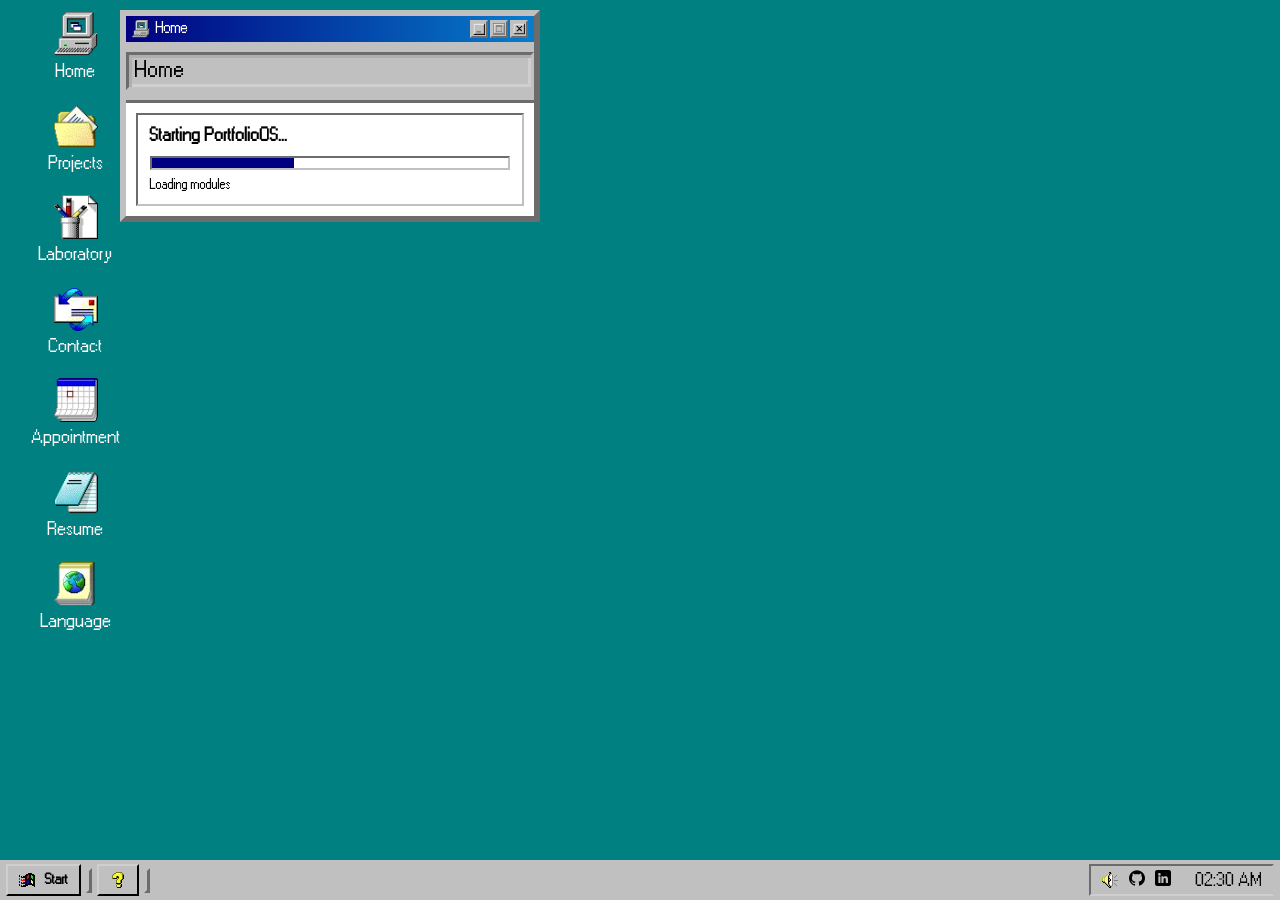
==== commit af946c0c: "refactor(nav): add two nav - improve desktop icons semantics and accessibility" ====
--- a/index.html
+++ b/index.html
@@ -25,36 +25,52 @@
         <p>JavaScript is disabled : simplidied version (naviguation by anchor).</p>
         </div>
     </noscript>
-        <div class="desktop-icons">
-            <a href="#win-home" title="Home" aria-label="Go to the main page">
-                <img src="/assets/icons/desktop/home.webp" alt="" aria-hidden="true">
-                <p>Home</p>
-            </a>
-            <a href="#win-projects" title="Projects" aria-label="Go to the projects page">
-                <img src="/assets/icons/desktop/projects.webp" alt="" aria-hidden="true">
-                <p>Projects</p>
-            </a>
-            <a href="https://lab.authelinflorian.dev" target="_blank" title="Laboratory" aria-label="Go to my laboratory" rel="noopener noreferrer">
-                <img src="/assets/icons/desktop/lab.webp" alt="" aria-hidden="true">
-                <p>Laboratory</p>
-            </a>
-            <a href="#win-contact" title="Contact" aria-label="Go to the contact page">
-                <img src="/assets/icons/desktop/contact.webp" alt="" aria-hidden="true">
-                <p>Contact</p>
-            </a>
-            <a href="https://calendar.app.google/XwiEn5YamGWjTNMV9" target="_blank" title="Appointment" aria-label="Book a call" rel="noopener noreferrer">
-                <img src="/assets/icons/desktop/appointment.webp" alt="" aria-hidden="true">
-                <p>Appointment</p>
-            </a>
-            <a href="https://cv.authelinflorian.dev" target="_blank" title="Resume" aria-label="Check my resume" rel="noopener noreferrer">
-                <img src="/assets/icons/desktop/resume.webp" alt="" aria-hidden="true">
-                <p>Resume</p>
-            </a>
-            <a href="#win-language-switcher" title="Language" aria-label="Go to the language page">
-                <img src="/assets/icons/desktop/language-switcher.webp" alt="" aria-hidden="true">    
-                <p>Language</p>
-            </a>
-        </div>
+    <nav class="desktop-icons" aria-label="Desktop shortcuts">
+        <ul>
+            <li>
+                <button type="button" class="desktop-icon" data-open="win-home" aria-controls="win-home" aria-label="Open Home window">
+                    <img src="/assets/icons/desktop/home.webp" alt="" aria-hidden="true">
+                    <span>Home</span>
+                </button>
+            </li>
+            <li>
+                <button type="button" class="desktop-icon" data-open="win-projects" aria-controls="win-projects" aria-label="Open Projects window">
+                    <img src="/assets/icons/desktop/projects.webp" alt="" aria-hidden="true">
+                    <span>Projects</span>
+                </button>
+            </li>
+            <li>
+                <a class="desktop-icon" href="https://lab.authelinflorian.dev" target="_blank" rel="noopener noreferrer" aria-label="Open Laboratory in a new tab">
+                    <img src="/assets/icons/desktop/lab.webp" alt="" aria-hidden="true">
+                    <span>Laboratory</span>
+                </a>
+            </li>
+            <li>
+                <button type="button" class="desktop-icon" data-open="win-contact" aria-controls="win-contact" aria-label="Open Contact window">
+                    <img src="/assets/icons/desktop/contact.webp" alt="" aria-hidden="true">
+                    <span>Contact</span>
+                </button>
+            </li>
+            <li>
+                <a class="desktop-icon" href="https://calendar.app.google/XwiEn5YamGWjTNMV9" target="_blank" rel="noopener noreferrer" aria-label="Book an appointment in a new tab">
+                    <img src="/assets/icons/desktop/appointment.webp" alt="" aria-hidden="true">
+                    <span>Appointment</span>
+                </a>
+            </li>
+            <li>
+                <a class="desktop-icon" href="https://cv.authelinflorian.dev" target="_blank" rel="noopener noreferrer" aria-label="Open resume in a new tab">
+                    <img src="/assets/icons/desktop/resume.webp" alt="" aria-hidden="true">
+                    <span>Resume</span>
+                </a>
+            </li>
+            <li>
+                <button type="button" class="desktop-icon" data-open="win-language-switcher" aria-controls="win-language-switcher" aria-label="Open Language window">
+                    <img src="/assets/icons/desktop/language-switcher.webp" alt="" aria-hidden="true">
+                    <span>Language</span>
+                </button>
+            </li>
+        </ul>
+    </nav>
 
         <div id="window-frame">
             <div class="window window-home" id="win-home">
@@ -335,7 +351,7 @@
         </div>
     </main>
 
-    <footer id="taskbar">
+    <nav id="taskbar" aria-label="Taskbar">
         <div id="win-startmenu" class="start-menu">
             <button aria-label="Start menu" class="taskbar-btn">
                 <img src="/assets/icons/taskbar/windows-start.webp" alt="" aria-hidden="true"><p>Start</p>
@@ -371,7 +387,7 @@
                     </div>
                 </li>
             </ul>
-        </div>
+        </nav>
     </footer>
 </body>
 </html>
--- a/css/win98.css
+++ b/css/win98.css
@@ -98,37 +98,53 @@
     background-color: #008080;
 }
 
-#desktop .desktop-icons {
+#desktop nav.desktop-icons {
     position: absolute;
     top: 10px;
     left: 40px;
+    z-index: 10;
+}
+
+#desktop nav.desktop-icons ul {
     display: flex;
     flex-direction: column;
     gap: 20px;
-    z-index: 10;
-}
-
-#desktop .desktop-icons img {
-    width: 48px;    
+    padding: 0;
+    margin: 0;
+    list-style-type: none;
+}
+
+#desktop nav.desktop-icons .desktop-icon {
+    width: 72px;
+    display: flex;
+    flex-direction: column;
+    align-items: center;
+    gap: 6px;
+    color: #ffffff;
+    background-color: transparent;
+    border: none;
+    padding: 0;
+    font: inherit;
+    text-align: center;
+}
+
+#desktop nav.desktop-icons .desktop-icon img {
+    width: 48px;
     height: 48px;
     border: 2px dotted transparent;
 }
 
-#desktop .desktop-icons img:hover {
+#desktop nav.desktop-icons .desktop-icon:hover img {
     border: 2px dotted #505050;
 }
 
-#desktop .desktop-icons a {
-    width: 48px;
-    display: flex;
-    flex-direction: column;
-    align-items: center;
-    color: #ffffff;
-}
-
-#desktop .desktop-icons a p {
-    margin: 6px 0;
-    text-align: center;
+#desktop nav.desktop-icons .desktop-icon:focus-visible img {
+    border: 2px dotted #505050;
+}
+
+#desktop nav.desktop-icons .desktop-icon span {
+    display: block;
+    line-height: 1.1;
 }
 
 /* Masked H1 */
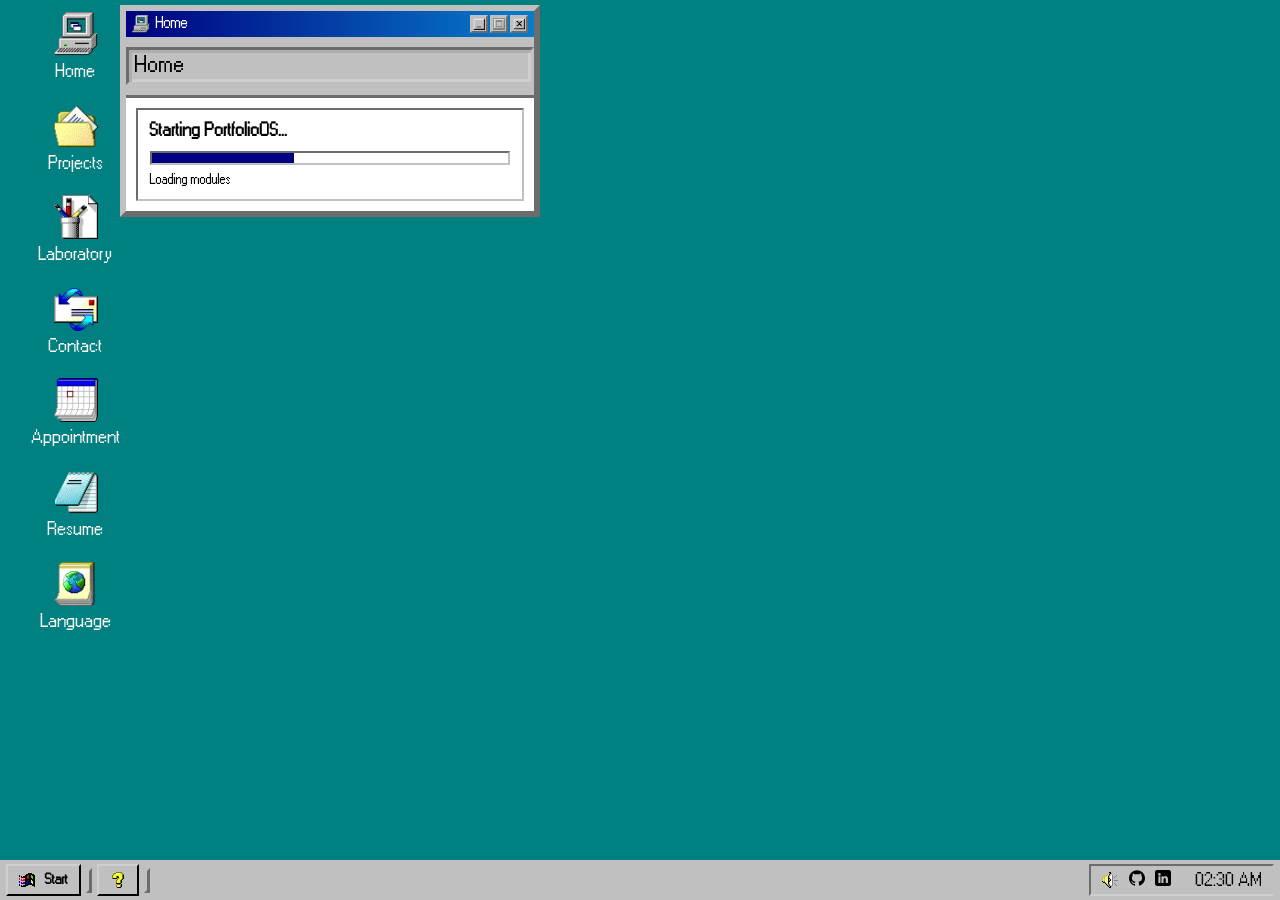
==== commit 583afba6: "feat(email): add temporary email for contact" ====
--- a/index.html
+++ b/index.html
@@ -16,57 +16,57 @@
 </head>
 <body>
     <header>
-        <h1 class="sr-only">Florian AUTHELIN - Portfolio</h1>
+        <h1 class="sr-only" data-i18n="h1.srOnly">Florian AUTHELIN - Portfolio</h1>
     </header>
 
     <main id="desktop">
     <noscript>
         <div class="nojs-banner">
-        <p>JavaScript is disabled : simplidied version (naviguation by anchor).</p>
+        <p>JavaScript is disabled : simplified readable version.</p>
         </div>
     </noscript>
-    <nav class="desktop-icons" aria-label="Desktop shortcuts">
+    <nav class="desktop-icons" data-i18n="nav.desktopIcons" data-i18n-attr="aria-label" aria-label="Desktop shortcuts">
         <ul>
             <li>
-                <button type="button" class="desktop-icon" data-open="win-home" aria-controls="win-home" aria-label="Open Home window">
+                <button class="desktop-icon" type="button" data-open="win-home" aria-controls="win-home" data-i18n="btn.desktopHomeShortcut" data-i18n-attr="aria-label" aria-label="Open Home window">
                     <img src="/assets/icons/desktop/home.webp" alt="" aria-hidden="true">
-                    <span>Home</span>
+                    <span data-i18n="span.desktopHomeShortcut">Home</span>
                 </button>
             </li>
             <li>
-                <button type="button" class="desktop-icon" data-open="win-projects" aria-controls="win-projects" aria-label="Open Projects window">
+                <button class="desktop-icon" type="button" data-open="win-projects" aria-controls="win-projects" data-i18n="btn.desktopProjectsShortcut" data-i18n-attr="aria-label" aria-label="Open Projects window">
                     <img src="/assets/icons/desktop/projects.webp" alt="" aria-hidden="true">
-                    <span>Projects</span>
+                    <span data-i18n="span.desktopProjectsShortcut">Projects</span>
                 </button>
             </li>
             <li>
-                <a class="desktop-icon" href="https://lab.authelinflorian.dev" target="_blank" rel="noopener noreferrer" aria-label="Open Laboratory in a new tab">
+                <a class="desktop-icon" href="https://lab.authelinflorian.dev" target="_blank" rel="noopener noreferrer" data-i18n="btn.desktopLabShortcut" data-i18n-attr="aria-label" aria-label="Open Laboratory in a new tab">
                     <img src="/assets/icons/desktop/lab.webp" alt="" aria-hidden="true">
-                    <span>Laboratory</span>
+                    <span data-i18n="span.desktopLabShortcut">Laboratory</span>
                 </a>
             </li>
             <li>
-                <button type="button" class="desktop-icon" data-open="win-contact" aria-controls="win-contact" aria-label="Open Contact window">
+                <button class="desktop-icon" type="button" data-open="win-contact" aria-controls="win-contact" data-i18n="btn.desktopContactShortcut" data-i18n-attr="aria-label" aria-label="Open Contact window">
                     <img src="/assets/icons/desktop/contact.webp" alt="" aria-hidden="true">
-                    <span>Contact</span>
+                    <span data-i18n="span.desktopContactShortcut">Contact</span>
                 </button>
             </li>
             <li>
-                <a class="desktop-icon" href="https://calendar.app.google/XwiEn5YamGWjTNMV9" target="_blank" rel="noopener noreferrer" aria-label="Book an appointment in a new tab">
+                <a class="desktop-icon" href="https://calendar.app.google/XwiEn5YamGWjTNMV9" target="_blank" rel="noopener noreferrer" data-i18n="btn.desktopAppointmentShortcut" data-i18n-attr="aria-label" aria-label="Book an appointment in a new tab">
                     <img src="/assets/icons/desktop/appointment.webp" alt="" aria-hidden="true">
-                    <span>Appointment</span>
+                    <span data-i18n="span.desktopAppointmentShortcut">Appointment</span>
                 </a>
             </li>
             <li>
-                <a class="desktop-icon" href="https://cv.authelinflorian.dev" target="_blank" rel="noopener noreferrer" aria-label="Open resume in a new tab">
+                <a class="desktop-icon" href="https://cv.authelinflorian.dev" target="_blank" rel="noopener noreferrer" data-i18n="btn.desktopResumeShortcut" data-i18n-attr="aria-label" aria-label="Open resume in a new tab">
                     <img src="/assets/icons/desktop/resume.webp" alt="" aria-hidden="true">
-                    <span>Resume</span>
+                    <span data-i18n="span.desktopResumeShortcut">Resume</span>
                 </a>
             </li>
             <li>
-                <button type="button" class="desktop-icon" data-open="win-language-switcher" aria-controls="win-language-switcher" aria-label="Open Language window">
+                <button class="desktop-icon" type="button" data-open="win-language-switcher" aria-controls="win-language-switcher" data-i18n="btn.desktopLanguageShortcut" data-i18n-attr="aria-label" aria-label="Open Language window">
                     <img src="/assets/icons/desktop/language-switcher.webp" alt="" aria-hidden="true">
-                    <span>Language</span>
+                    <span data-i18n="span.desktopLanguageShortcut">Language</span>
                 </button>
             </li>
         </ul>
@@ -77,26 +77,28 @@
                 <div class="titlebar">
                     <div class="title">
                         <img src="/assets/icons/desktop/home.webp" alt="" aria-hidden="true">
-                        <span>Home</span>
-                    </div>
-                    <div class="controls">
-                        <button aria-label="Minimize window">
-                            <img src="/assets/icons/window/minimize.webp" alt="" aria-hidden="true">
-                        </button>
-                        <button aria-label="Maximize window">
-                            <img src="/assets/icons/window/maximize.webp" alt="" aria-hidden="true">
-                        </button>
-                        <button data-action="close" aria-label="Close window">
-                            <img src="/assets/icons/window/close.webp" alt="" aria-hidden="true">
-                        </button>
-                    </div>
-                </div>
-                <h2>Home</h2>
+                        <span data-i18n="span.winHomeTitleBar">Home</span>
+                    </div>
+                    <div class="controls">
+                        <button type="button" data-i18n="btn.winControlMinimize" data-i18n-attr="aria-label" aria-label="Minimize window">
+                            <img src="/assets/icons/window/minimize.webp" alt="">
+                        </button>
+                        <button type="button" data-i18n="btn.winControlMaximize" data-i18n-attr="aria-label" aria-label="Maximize window">
+                            <img src="/assets/icons/window/maximize.webp" alt="">
+                        </button>
+                        <button type="button" data-i18n="btn.winControlClose" data-action="close" data-i18n-attr="aria-label" aria-label="Close window">
+                            <img src="/assets/icons/window/close.webp" alt="">
+                        </button>
+                    </div>
+                </div>
+                <h2 data-i18n="h2.homeHeading">Home</h2>
                 <div class="window-content">
                     <div class="boot-screen" id="boot-screen">
-                        <p class="boot-title">Starting PortfolioOS...</p>
-                        <div class="boot-progress" aria-hidden="true"><div class="boot-bar"></div></div>
-                        <p class="boot-sub">Loading modules</p>
+                        <p class="boot-title" data-i18n="p.bootTitle">Starting PortfolioOS...</p>
+                        <div class="boot-progress" aria-hidden="true">
+                            <div class="boot-bar"></div>
+                        </div>
+                        <p class="boot-sub" data-i18n="p.loadingModules">Loading modules</p>
                     </div>
                     <div class="home-content" id="home-content">
                         <div class="screensaver">
@@ -106,20 +108,24 @@
                                 <p>PHOTOM</p>
                             </div>
                         </div>
-                        <h3>Welcome back!</h3>
-                        <p>My name is Florian AUTHELIN and this is my Win98 inspired portfolio.</p>
-                        <p>To give you a quick explanation of how this works, there is a desktop in the background with different icons. Clicking an icon will open a window or redirect you to the corresponding page</p>
-                        <p>You can find additional help by clicking on the question mark (<img src="/assets/icons/taskbar/help.webp" alt="" class="bounce">) in the taskbar.</p>
-                        <p>If you wish to contact me, you can send me a message by clicking on the Contact icon on the desktop or in the start menu and submit a form. If you prefer to book a call, you can do so by clicking on the Appointment icon. It'll redirect you on a Google Calendar page.
+                        <h3 data-i18n="h3.homeHeading">Welcome back!</h3>
+                        <p data-i18n="p.homeTextIntro">My name is Florian AUTHELIN and this is my Win98 inspired portfolio.</p>
+                        <p data-i18n="p.homeTextTutorial">To give you a quick explanation of how this works, there is a desktop in the background with different icons. Clicking an icon will open a window or redirect you to the corresponding page</p>
+                        <p>
+                            <span data-i18n="span.homeTextHelp.before">I'll show only one time but you can always go back on this help menu by clicking on the little yellow interrogation mark situated</span>
+                            (<img src="/assets/icons/taskbar/help.webp" alt="" class="bounce">)
+                            <span data-i18n="span.homeTextHelp.after">in the taskbar.</span>
                         </p>
-                        <h3>Releases Notes</h3>
+                        <p data-i18n="p.homeTextContact">If you wish to contact me, you can send me a message by clicking on the Contact icon on the desktop or in the start menu and submit a form. If you prefer to book a call, you can do so by clicking on the Appointment icon. It'll redirect you on a Google Calendar page.
+                        </p>
+                        <h3 data-i18n="h3.releaseNote">Release Note</h3>
                         <div>
                             <ul>
-                                <li>Version: 1.0.0</li>
-                                <li>Last Update: January 2026</li>
-                                <li>Engine: Vanilla HTML / CSS / JS</li>
-                                <li>Host: Cloudflare Pages</li>
-                                <li>Status: WIP</li>
+                                <li data-i18n="li.version">Version: 1.0.0</li>
+                                <li data-i18n="li.lastUpdate">Last Update: February 2026</li>
+                                <li data-i18n="li.stack">Engine: Vanilla HTML / CSS / JS</li>
+                                <li data-i18n="li.host">Host: Cloudflare Pages</li>
+                                <li data-i18n="li.status">Status: WIP</li>
                             </ul>
                         </div> 
                     </div>
@@ -130,40 +136,35 @@
                 <div class="titlebar">
                     <div class="title">
                         <img src="/assets/icons/desktop/contact.webp" alt="">
-                        <span>Contact</span>
-                    </div>
-                    <div class="controls">
-                        <button aria-label="Minimize window">
-                            <img src="/assets/icons/window/minimize.webp" alt="">
-                        </button>
-                        <button aria-label="Maximize window">
-                            <img src="/assets/icons/window/maximize.webp" alt="">
-                        </button>
-                        <button data-action="close" aria-label="Close window">
-                            <img src="/assets/icons/window/close.webp" alt="">
-                        </button>
-                    </div>
-                </div>
-                <h2>Contact</h2>
+                        <span data-i18n="span.winContactTitleBar">Contact</span>
+                    </div>
+                    <div class="controls">
+                        <button type="button" data-i18n="btn.winControlMinimize" data-i18n-attr="aria-label" aria-label="Minimize window">
+                            <img src="/assets/icons/window/minimize.webp" alt="">
+                        </button>
+                        <button type="button" data-i18n="btn.winControlMaximize" data-i18n-attr="aria-label" aria-label="Maximize window">
+                            <img src="/assets/icons/window/maximize.webp" alt="">
+                        </button>
+                        <button type="button" data-i18n="btn.winControlClose" data-action="close" data-i18n-attr="aria-label" aria-label="Close window">
+                            <img src="/assets/icons/window/close.webp" alt="">
+                        </button>
+                    </div>
+                </div>
+                <h2 data-i18n="h2.contactHeading">Contact</h2>
                 <div class="window-content">
-                <h3>Contact me</h3>
-                <p>If you wish to send me a message, please fill the form below.</p>
-                    <div class="stop">
-                        <form action="">
-                            <label for="firstname">Firstanme
-                            <input type="text" id="firstname" name="firstname" placeholder="Firstanme" required>
-                            </label>
-                            <label for="lastname">Lastname
-                            <input type="text" id="lastname" name="lastname" placeholder="Lastname" required>
-                            </label>
-                            <label for="email">Email
-                            <input type="email" id="email" name="email" placeholder="Email" required>
-                            </label>
-                            <p>Your message</p>
-                            <textarea name="message" id="message" placeholder="Type your message here..." rows="10"></textarea>
-                            <button type="submit" value="Send" aria-label="Submit message">Send</button>
-                        </form>
-                    </div>
+                    <h3 data-i18n="h3.contactHeading">Contact me</h3>
+                    <p data-i18n="p.contactText">If you wish to send me a message, please fill the form below.</p>
+                    <form action="mailto:photomprojects@gmail.com" method="get" enctype="text/plain">
+                        <label for="firstname" data-i18n="label.firstname">Firstname</label>
+                        <input type="text" id="firstname" name="firstname" placeholder="Firstname" data-i18n="input.placeholderFirstname" data-i18n-attr="placeholder" required>
+                        <label for="lastname" data-i18n="label.lastname">Lastname</label>
+                        <input type="text" id="lastname" name="lastname" placeholder="Lastname" data-i18n="input.placeholderLastname" data-i18n-attr="placeholder" required>
+                        <label for="email" data-i18n="label.email">Email</label>
+                        <input type="email" id="email" name="email" placeholder="Email" data-i18n="input.placeholderEmail" data-i18n-attr="placeholder" required>
+                        <label for="message" data-i18n="label.message">Your message</label>
+                        <textarea name="message" id="message" placeholder="Type your message here..." data-i18n="input.textareaPlaceholder" data-i18n-attr="placeholder" rows="10" required></textarea>
+                        <button type="submit" data-i18n="btn.send">Send</button>
+                    </form>
                 </div>
             </div>
 
@@ -171,31 +172,31 @@
                 <div class="titlebar">
                     <div class="title">
                         <img src="/assets/icons/desktop/projects.webp" alt="">
-                        <span>Projects</span>
-                    </div>
-                    <div class="controls">
-                        <button aria-label="Minimize window">
-                            <img src="/assets/icons/window/minimize.webp" alt="">
-                        </button>
-                        <button aria-label="Maximize window">
-                            <img src="/assets/icons/window/maximize.webp" alt="">
-                        </button>
-                        <button data-action="close" aria-label="Close window">
-                            <img src="/assets/icons/window/close.webp" alt="">
-                        </button>
-                    </div>
-                </div>
-                <h2>Projects</h2>
+                        <span data-i18n="span.winProjectsTitleBar">Projects</span>
+                    </div>
+                    <div class="controls">
+                        <button type="button" data-i18n="btn.winControlMinimize" data-i18n-attr="aria-label" aria-label="Minimize window">
+                            <img src="/assets/icons/window/minimize.webp" alt="">
+                        </button>
+                        <button type="button" data-i18n="btn.winControlMaximize" data-i18n-attr="aria-label" aria-label="Maximize window">
+                            <img src="/assets/icons/window/maximize.webp" alt="">
+                        </button>
+                        <button type="button" data-i18n="btn.winControlClose" data-action="close" data-i18n-attr="aria-label" aria-label="Close window">
+                            <img src="/assets/icons/window/close.webp" alt="">
+                        </button>
+                    </div>
+                </div>
+                <h2 data-i18n="h2.projectsHeading">Projects</h2>
                 <div class="window-content projects-content">
-                    <h3>Personal projects</h3>
-                    <p>This is a list of all my personal projects. By clicking on the screen, it will redirect you to the according page.</p>
-                    <h4>⋆｡°✩──────── Resume ────────✩°｡⋆</h4>
+                    <h3 data-i18n="h3.projectsHeading">Personal projects</h3>
+                    <p data-i18n="p.introProjects">This is a list of all my personal projects. By clicking on the screen, it will redirect you to the according page.</p>
+                    <h4 data-i18n="h4.titleProjects1">⋆｡°✩──────── Resume ────────✩°｡⋆</h4>
                     <a href="#" target="_blank" rel="noopener noreferrer">
                     <div class="screensaver">
                         <div class="screensaver-frame scanlines">
                             <div class="screensaver-grid"></div>
                             <div class="scanbar"></div>
-                            <p>RESUME</p>
+                            <p data-i18n="p.screensaverTitle">RESUME</p>
                         </div>
                     </div>
                     <div class="separator"></div>
@@ -207,39 +208,39 @@
                 <div class="titlebar">
                     <div class="title">
                         <img src="/assets/icons/desktop/language-switcher.webp" alt="">
-                        <span>Language</span>
-                    </div>
-                    <div class="controls">
-                        <button aria-label="Minimize window">
-                            <img src="/assets/icons/window/minimize.webp" alt="">
-                        </button>
-                        <button aria-label="Maximize window">
-                            <img src="/assets/icons/window/maximize.webp" alt="">
-                        </button>
-                        <button data-action="close" aria-label="Close window">
-                            <img src="/assets/icons/window/close.webp" alt="">
-                        </button>
-                    </div>
-                </div>
-                <h2>Language selection</h2>
+                        <span data-i18n="span.winLanguageSwitcherTitleBar">Language</span>
+                    </div>
+                    <div class="controls">
+                        <button type="button" data-i18n="btn.winControlMinimize" data-i18n-attr="aria-label" aria-label="Minimize window">
+                            <img src="/assets/icons/window/minimize.webp" alt="">
+                        </button>
+                        <button type="button" data-i18n="btn.winControlMaximize" data-i18n-attr="aria-label" aria-label="Maximize window">
+                            <img src="/assets/icons/window/maximize.webp" alt="">
+                        </button>
+                        <button type="button" data-i18n="btn.winControlClose" data-action="close" data-i18n-attr="aria-label" aria-label="Close window">
+                            <img src="/assets/icons/window/close.webp" alt="">
+                        </button>
+                    </div>
+                </div>
+                <h2 data-i18n="h2.languageHeading">Language selection</h2>
                 <div class="window-content">
-                    <h3>Available languages</h3>
-                    <p>Please, choose a language.</p>
+                    <h3 data-i18n="h3.languageHeading">Available languages</h3>
+                    <p data-i18n="p.chooseLanguage">Please, choose a language.</p>
                     <ul>
                         <li>
-                            <button aria-label="Français">
+                            <button type="button" data-lang="fr" data-i18n="btn.langFR" data-i18n-attr="aria-label" aria-label="Français">
                                  <img src="/assets/images/language-switcher-window/france.webp" alt="">
                             </button>
                             <p>FR</p>
                         </li>
                         <li>
-                            <button aria-label="English">
+                            <button type="button" data-lang="en" data-i18n="btn.langEN" data-i18n-attr="aria-label" aria-label="English">
                                 <img src="/assets/images/language-switcher-window/united-states.webp" alt="">
                             </button>
                             <p>EN</p>
                         </li>
                         <li>
-                            <button aria-label="日本語">
+                            <button type="button" data-lang="ja" data-i18n="btn.langJA" data-i18n-attr="aria-label" aria-label="日本語">
                                 <img src="/assets/images/language-switcher-window/japan.webp" alt="">
                             </button>
                             <p>JP</p>
@@ -251,30 +252,30 @@
             <div class="window window-start-menu" id="win-start-menu" hidden>
                 <div class="start-menu-layout">
                     <div class="start-menu-side">
-                        <span>AUTHELIN Florian</span>
+                        <span data-i18n="span.florianAuthelin">AUTHELIN Florian</span>
                     </div>
                     <div class="start-menu-main">
-                        <button class="start-menu-item" data-open="win-home" aria-label="Home">
+                        <button class="start-menu-item" type="button" data-open="win-home" data-i18n="btn.homeStartMenu" data-i18n-attr="aria-label" aria-label="Home">
                             <img src="/assets/icons/desktop/home.webp" alt="" aria-hidden="true">
-                            <span>Home</span>
-                        </button>
-                        <button class="start-menu-item" data-open="win-projects" aria-label="Projects">
+                            <span data-i18n="span.winHomeStartMenu">Home</span>
+                        </button>
+                        <button class="start-menu-item" type="button" data-open="win-projects" data-i18n="btn.projectsStartMenu" data-i18n-attr="aria-label" aria-label="Projects">
                             <img src="/assets/icons/desktop/projects.webp" alt="" aria-hidden="true">
-                            <span>Projects</span>
-                        </button>
-                        <button class="start-menu-item" data-open="win-contact" aria-label="Contact">
+                            <span data-i18n="span.winProjectsStartMenu">Projects</span>
+                        </button>
+                        <button class="start-menu-item" type="button" data-open="win-contact" data-i18n="btn.contactStartMenu" data-i18n-attr="aria-label" aria-label="Contact">
                             <img src="/assets/icons/desktop/contact.webp" alt="" aria-hidden="true">
-                            <span>Contact</span>
+                            <span data-i18n="span.winContactStartMenu">Contact</span>
                         </button>
                         <div class="separator"></div>
-                        <button class="start-menu-item" data-open="win-help-menu" aria-label="Help">
+                        <button class="start-menu-item" type="button" data-open="win-help-menu" data-i18n="btn.helpStartMenu" data-i18n-attr="aria-label" aria-label="Help">
                             <img src="/assets/icons/taskbar/help.webp" alt="" aria-hidden="true">
-                            <span>Help</span>
+                            <span data-i18n="span.winHelpStartMenu">Help</span>
                         </button>
                        <div class="separator"></div>
-                        <button id="shutdown" class="start-menu-item" aria-label="Shut Down">
+                        <button id="shutdown" class="start-menu-item" type="button" data-i18n="btn.shutdownStartMenu" data-i18n-attr="aria-label" aria-label="Shut Down">
                             <img src="/assets/icons/taskbar/shut-down.webp" alt="" aria-hidden="true">
-                            <span>Shut Down</span>
+                            <span data-i18n="span.winShutdownStartMenu">Shut Down</span>
                         </button>
                     </div>
                 </div>
@@ -284,82 +285,110 @@
                 <div class="titlebar">
                     <div class="title">
                         <img src="/assets/icons/taskbar/help.webp" alt="">
-                        <span>Help</span>
-                    </div>
-                    <div class="controls">
-                        <button aria-label="Minimize window">
-                            <img src="/assets/icons/window/minimize.webp" alt="">
-                        </button>
-                        <button aria-label="Maximize window">
-                            <img src="/assets/icons/window/maximize.webp" alt="">
-                        </button>
-                        <button data-action="close" aria-label="Close window">
-                            <img src="/assets/icons/window/close.webp" alt="">
-                        </button>
-                    </div>
-                </div>
-                <h2>Welcome to Mr. AUTHELIN Florian's portfolio!</h2>
+                        <span data-i18n="span.winHelpTitleBar">Help</span>
+                    </div>
+                    <div class="controls">
+                        <button type="button" data-i18n="btn.winControlMinimize" data-i18n-attr="aria-label" aria-label="Minimize window">
+                            <img src="/assets/icons/window/minimize.webp" alt="">
+                        </button>
+                        <button type="button" data-i18n="btn.winControlMaximize" data-i18n-attr="aria-label" aria-label="Maximize window">
+                            <img src="/assets/icons/window/maximize.webp" alt="">
+                        </button>
+                        <button type="button" data-i18n="btn.winControlClose" data-action="close" data-i18n-attr="aria-label" aria-label="Close window">
+                            <img src="/assets/icons/window/close.webp" alt="">
+                        </button>
+                    </div>
+                </div>
+                <h2 data-i18n="h2.helpHeading">Welcome to Mr. AUTHELIN Florian's portfolio!</h2>
                 <div class="window-content">
-                    <h3>How to navigate on this website?</h3>
-                    <p>This website functions like an Operating System, you can drag, resize, close, minimize or maximize windows! Minimized windows can be re-opened by clicking on them in the taskbar.</p>
+                    <h3 data-i18n="h3.helpHeading">How to navigate on this website?</h3>
+                    <p data-i18n="p.helpAbout">This website aims to function like an Operating System, there will be feature like dragging, resizing, closing, minimizing or maximizing windows!</p>
                     <table>
-                    <caption>
+                    <caption data-i18n="caption.helpIcons">
                         Icons explanation:
                     </caption>
                         <tr>
-                            <th>Icons</th>
-                            <th>Explanation</th>
+                            <th data-i18n="th.icons">Icons</th>
+                            <th data-i18n="th.explanation">Explanation</th>
                         </tr>
                         <tr>
                             <th><img src="/assets/icons/desktop/home.webp" alt=""></th>
-                            <td>This is the Home icon. It allows you to go back on the main page.</td>
+                            <td data-i18n="td.homeIcon">This is the Home icon. It allows you to go back on the main page.</td>
                         </tr>
                         <tr>
                             <th><img src="/assets/icons/desktop/projects.webp" alt=""></th>
-                            <td>This is the Projects icon. It contains a presentation of all of my projects.</td>
+                            <td data-i18n="td.projectsIcon">This is the Projects icon. It contains a presentation of all of my projects.</td>
                         </tr>
                         <tr>
                             <th><img src="/assets/icons/desktop/lab.webp" alt=""></th>
-                            <td>This is the Laboratory icon. It redirects to my experiences with Three.js</td>
+                            <td data-i18n="td.labIcon">This is the Laboratory icon. It redirects to my experiences with Three.js</td>
                         </tr>
                         <tr>
                             <th><img src="/assets/icons/desktop/contact.webp" alt=""></th>
-                            <td>This is the Contact icon. It has a contact form that you can use to send a message to Mr. AUTHELIN Florian.</td>
+                            <td data-i18n="td.contactIcon">This is the Contact icon. It has a contact form that you can use to send a message to Mr. AUTHELIN Florian.</td>
                         </tr>
                         <tr>
                             <th><img src="/assets/icons/desktop/appointment.webp" alt=""></th>
-                            <td>This is the Appointment icon. It redirects to a Google Calendar to book a call with Mr. AUTHELIN Florian.</td>
+                            <td data-i18n="td.appointmentIcon">This is the Appointment icon. It redirects to a Google Calendar to book a call with Mr. AUTHELIN Florian.</td>
                         </tr>
                         <tr>
                             <th><img src="/assets/icons/desktop/resume.webp" alt=""></th>
-                            <td>This is the Resume icon. It redirects to the resume page of Mr. AUTHELIN Florian.</td>
+                            <td data-i18n="td.resumeIcon">This is the Resume icon. It redirects to the resume page of Mr. AUTHELIN Florian.</td>
                         </tr>
                         <tr>
                             <th><img src="/assets/icons/desktop/language-switcher.webp" alt=""></th>
-                            <td>This is the Language icon. You can switch between English, French and Japanese.</td>
+                            <td data-i18n="td.languageIcon">This is the Language icon. You can switch between English, French and Japanese.</td>
                         </tr>
                     </table>
                     <div class="clippy-float">
-                        <img src="/assets/images/help-window/clippy.gif" alt="" class="clippy-float" title="Hello World!">
-                        <p>I'll show only one time but you can always go back on this help menu by clicking on the little yellow interrogation mark situated on the taskbar (<img src="/assets/icons/taskbar/help.webp" alt="" class="bounce">).
+                        <img src="/assets/images/help-window/clippy.gif" alt="" class="clippy-float" data-i18n="img.clippyTitle" data-i18n-attr="title" title="Hello World!">
+                        <p>
+                            <span data-i18n="span.helpText.before">I'll show only one time but you can always go back on this help menu by clicking on the little yellow interrogation mark situated</span>
+                            (<img src="/assets/icons/taskbar/help.webp" alt="" class="bounce">)
+                            <span data-i18n="span.helpText.after">in the taskbar.</span>
                         </p>
                     </div>
                     <div class="float-clear"></div>
                 </div>
             </div>
 
+            <div class="window window-tablet-alert" id="win-alert">
+                <div class="titlebar">
+                    <div class="title">
+                        <img src="/assets/icons/desktop/home.webp" alt="" aria-hidden="true">
+                        <span data-i18n="span.winAlertTitleBar">Alert</span>
+                    </div>
+                    <div class="controls">
+                        <button type="button" data-i18n="btn.winControlMinimize" data-i18n-attr="aria-label" aria-label="Minimize window">
+                            <img src="/assets/icons/window/minimize.webp" alt="">
+                        </button>
+                        <button type="button" data-i18n="btn.winControlMaximize" data-i18n-attr="aria-label" aria-label="Maximize window">
+                            <img src="/assets/icons/window/maximize.webp" alt="">
+                        </button>
+                        <button type="button" data-i18n="btn.winControlClose" data-action="close" data-i18n-attr="aria-label" aria-label="Close window">
+                            <img src="/assets/icons/window/close.webp" alt="">
+                        </button>
+                    </div>
+                </div>
+                <h2 data-i18n="h2.alertHeading">Alert: resolution not compatible</h2>
+                <div class="window-content">
+                    <p data-i18n="p.alertText1">You are viewing this webiste on a medium screen resolution. For a better experience, please use a larger apparel.</p>
+                    <p data-i18n="p.alertText2">To naviguate on this website, you need to close the current window to open a new one. You can't open two windows simultaneously.</p>
+                </div>
+            </div>
         </div>
     </main>
 
-    <nav id="taskbar" aria-label="Taskbar">
+    <nav id="taskbar" data-i18n="nav.taskbar" data-i18n-attr="aria-label" aria-label="Taskbar">
         <div id="win-startmenu" class="start-menu">
-            <button aria-label="Start menu" class="taskbar-btn">
-                <img src="/assets/icons/taskbar/windows-start.webp" alt="" aria-hidden="true"><p>Start</p>
+            <button type="button" data-i18n="btn.taskbarStart" data-i18n-attr="aria-label" aria-label="Start menu" class="taskbar-btn">
+                <img src="/assets/icons/taskbar/windows-start.webp" alt="" aria-hidden="true">
+                <p data-i18n="p.startMenuText">Start</p>
             </button>
         </div>
         <div class="handler"></div>
         <div class="help-area">
-            <button aria-label="Navigation" class="taskbar-btn">
+            <button type="button" data-i18n="btn.taskbarHelp" data-i18n-attr="aria-label" aria-label="How to navigate" class="taskbar-btn">
                 <img src="/assets/icons/taskbar/help.webp" alt="" aria-hidden="true">
             </button>
         </div>
@@ -367,17 +396,17 @@
         <div class="system-tray">
             <ul>
                 <li>
-                    <button aria-label="Sound volume">
+                    <button type="button" data-i18n="btn.taskbarVolume" data-i18n-attr="aria-label" aria-label="Sound volume">
                         <img src="/assets/icons/taskbar/sound-volume.webp" alt="" aria-hidden="true">
                     </button>
                 </li>
                 <li>
-                    <a href="https://github.com/PhotomProjects" target="_blank" title="GitHub" aria-label="Visit my GitHub profile" rel="noopener noreferrer">
+                    <a href="https://github.com/PhotomProjects" target="_blank" title="GitHub" data-i18n="a.github" data-i18n-attr="aria-label" aria-label="Visit my GitHub profile" rel="noopener noreferrer">
                         <img src="/assets/icons/taskbar/github.webp" alt="" aria-hidden="true">
                     </a>
                 </li>
                 <li>
-                    <a href="https://www.linkedin.com/in/florianauthelin57/" target="_blank" title="LinkedIn" aria-label="Visit my LinkedIn profile" rel="noopener noreferrer">
+                    <a href="https://www.linkedin.com/in/florianauthelin57/" target="_blank" title="LinkedIn" data-i18n="a.linkedin" data-i18n-attr="aria-label" aria-label="Visit my LinkedIn profile" rel="noopener noreferrer">
                         <img src="/assets/icons/taskbar/linkedin.webp" alt="" aria-hidden="true">
                     </a>
                 </li>
@@ -387,7 +416,7 @@
                     </div>
                 </li>
             </ul>
-        </nav>
-    </footer>
+        </div>   
+    </nav>
 </body>
 </html>
--- a/css/win98.css
+++ b/css/win98.css
@@ -18,6 +18,12 @@
 * {
     font-family: MSW98UI, "MS Sans Serif", sans-serif;
     box-sizing: border-box;
+}
+
+:lang(ja) {
+    font-family: "Noto Sans JP", "Hiragino Sans", "Hiragino Kaku Gothic ProN", "Yu Gothic UI", "Yu Gothic", "メイリオ", "Meiryo", "ＭＳ Ｐゴシック", "MS PGothic", sans-serif;
+    font-size: 14px;
+    line-height: 1.6;
 }
 
 html,
@@ -55,7 +61,7 @@
 }
 
 h3 {
-    margin: 30px 0 10px 0;
+    margin: 20px 0 10px 0;
 }
 
 h4 {
@@ -278,342 +284,6 @@
     display: none;
 }
 
-.window .window-content .screensaver {
-    display: flex;
-    justify-content: center;
-    background-color: #c0c0c0;
-    border: 3px inset #c0c0c0;
-    box-shadow: inset 3px 3px 0 #afafaf, inset -3px -3px 0 #cfcfcf;
-}
-
-.window .window-content .screensaver-frame {
-    position: relative;
-    width: 320px;
-    height: 180px;
-    overflow: hidden;
-    background-color: #ead1ec;
-    border: 3px inset #c0c0c0;
-    border-radius: 5px;
-    perspective: 300px;
-}
-
-.window .window-content .screensaver-frame p {
-    text-align: center;
-    color: #000000;
-    font-size: 30px;
-    letter-spacing: 3px;
-    margin: 50px;
-}
-
-@keyframes gridMove {
-    from { background-position: 0 0; }
-    to   { background-position: 0 40px; }
-}
-
-.window .window-content .screensaver .screensaver-frame .screensaver-grid {
-    position: absolute;
-    left: 0;
-    right: 0;
-    bottom: 20px;
-    height: 200%;
-    pointer-events: none;
-    background-image:
-        linear-gradient(to right, rgba(24, 226, 233, 0.911) 1px, transparent 10px),
-        linear-gradient(to top,   rgba(24, 226, 233, 0.55) 1px, transparent 10px);
-    background-size: 50px 50px;
-    background-repeat: repeat;
-    transform-origin: center bottom;
-    transform: rotateX(80deg);
-    animation: gridMove 0.3s linear infinite;
-    mask-image: linear-gradient(to top, transparent 0%, black 35%, black 100%);
-    filter: drop-shadow(0 0 6px rgba(0, 180, 255, 0.35));
-}
-
-@keyframes crtFlicker {
-    0%   { opacity: 0.18; }
-    30%  { opacity: 0.42; }
-    70%  { opacity: 0.38; }
-    100% { opacity: 0.22; }
-}
-
-.window .window-content .screensaver .screensaver-frame.scanlines::before,
-.window .window-content .screensaver .screensaver-frame.scanlines::after {
-    content: "";
-    position: absolute;
-    inset: 0;
-    pointer-events: none;
-    z-index: 10;
-}
-
-.window .window-content .screensaver .screensaver-frame.scanlines::before {
-    background: repeating-linear-gradient(to bottom,
-        rgba(0, 0, 0, 0.22) 0px,
-        rgba(0, 0, 0, 0.22) 1px,
-        rgba(0, 0, 0, 0) 2px,
-        rgba(0, 0, 0, 0) 4px
-        );
-    opacity: 0.5;
-}
-
-.window .window-content .screensaver .screensaver-frame.scanlines::after {
-    background: linear-gradient(to bottom,
-        rgba(255,255,255,0.06),
-        rgba(0,0,0,0.12),
-        rgba(255,255,255,0.04)
-        );
-    opacity: 0.35;
-    animation: crtFlicker 2.4s infinite;
-}
-
-@keyframes scanMove {
-    to { transform: translateY(100%); }
-}
-
-.window .window-content .screensaver .screensaver-frame.scanlines .screensaver-scanbar {
-    position: absolute;
-    inset: 0;
-    pointer-events: none;
-    z-index: 9;
-    background: linear-gradient(to bottom,
-        rgba(255,255,255,0) 0%,
-        rgba(255,255,255,0.08) 45%,
-        rgba(255,255,255,0.22) 50%,
-        rgba(255,255,255,0.08) 55%,
-        rgba(255,255,255,0) 100%
-        );
-    transform: translateY(-100%);
-    animation: scanMove 3.2s linear infinite;
-    mix-blend-mode: screen;
-    opacity: 0.35;
-}
-
-.window-home {
-    position: absolute;
-    top: 10px;
-    left: 120px;   
-}
-
-.window-home .window-content .home-content div:not(.screensaver, .screensaver-frame, .screensaver-grid) {
-    background-color: #c0c0c0;
-    box-shadow: 3px 3px 0 #ffffff, -3px -3px 0 #808080;
-    border: 3px inset #c0c0c0;
-}
-
-.window-contact {
-    position: absolute;
-    top: 10px;
-    left: 980px;
-}
-
-.window-contact .window-content form {
-    display: flex;
-    flex-direction: column;
-    border: 3px inset #c0c0c0;
-    background-color: #ead1ec;
-}
-
-.window-contact .window-content form label {
-    margin: 10px 2px;
-}
-
-.window-contact .window-content form input {
-    width: 100%;
-    background-color: #c1d4e0;
-}
-
-.window-contact .window-content form p {
-    margin: 5px 0;
-}
-
-.window-contact .window-content textarea#message {
-    background-color: #c1d4e0;
-}
-
-.window-contact .window-content form button {
-    background-color: #c0c0c0;
-    border-color: #ffffff #000000 #000000 #ffffff;
-}
-
-.window-projects {
-    position: absolute;
-    top: 10px;
-    left: 1410px;
-}
-
-.window-language-switcher {
-    position: absolute;
-    top: 500px;
-    left: 1410px;
-}
-
-.window-language-switcher .window-content ul {
-    display: flex;
-    align-items: center;
-    margin-top: 25px;
-    padding-left: 0;
-    justify-content: space-evenly;
-    list-style-type: none;
-    background-color: #c0c0c0;
-    border: 3px inset #c0c0c0;
-}
-
-.window-language-switcher .window-content ul li p {
-    margin: 2px;
-    text-align: center;
-}
-
-.window-language-switcher .window-content ul li button {
-    width: 64px;
-    height: 48px;
-    border-radius: 10%;
-    opacity: 70%;
-    margin-top: 5px;
-    padding: 0;
-    box-shadow: inset 3px 3px 0 #ffffff, inset -3px -3px 0 #808080;
-}
-
-.window-language-switcher .window-content ul li button:hover {
-    opacity: 100%;
-}
-
-.window-language-switcher .window-content ul li button img {
-    width: 48px;
-    height: 24px;
-    opacity: 70%;
-}
-
-.window-start-menu {
-    position: fixed;
-    left: 0;
-    bottom: 40px;
-    width: 230px;
-    border-width: 3px;
-    border-color: #ffffff #000000 #000000 #ffffff;
-}
-
-.window-start-menu .start-menu-layout {
-    display: flex;
-    flex-direction: row;
-}
-
-.window-start-menu .start-menu-layout .start-menu-side {
-    display: flex;
-    justify-content: center;
-    align-items: flex-end;
-    background: linear-gradient(to bottom, #000080 70%, #0000FF 30%);
-    padding: 0 0 3px 3px;
-}
-
-.window-start-menu .start-menu-layout .start-menu-side span {
-    color: #ffffff;
-    font-weight: 700;
-    font-size: 22px;
-    writing-mode: vertical-lr;
-    transform: rotate(180deg);
-}
-
-.window-start-menu .start-menu-layout .start-menu-main {
-    display: flex;
-    flex-direction: column;
-    flex: 1;
-}
-
-.window-start-menu .start-menu-layout .start-menu-main .start-menu-item {
-    width: 100%;
-    background-color: #c0c0c0;
-    border: none;
-    padding: 9px 6px;
-    display: flex;
-    align-items: center;
-    gap: 8px;
-    font-size: 14px;
-    text-align: left;
-    cursor: pointer;
-}
-
-.window-start-menu .start-menu-layout .start-menu-main .start-menu-item img {
-    width: 32px;
-    height: 32px;
-    image-rendering: pixelated;
-}
-
-.window-start-menu .start-menu-layout .start-menu-main .start-menu-item:hover {
-    background-color: #000080;
-    color: #ffffff;
-}
-
-.window-help-menu {
-    position: absolute;
-    top: 10px;
-    left: 550px;
-}
-
-.window-help-menu .window-content span {
-    display: block;
-    margin: 10px 0;
-    font-weight: 700;
-}
-
-.window-help-menu .window-content table {
-    background-color: #ffffff;
-    border: 2px solid #000000;
-}
-
-.window-help-menu .window-content table caption {
-    text-align: left;
-    text-decoration: underline;
-    padding: 5px;
-    background-color: #c0c0c0;
-    border: 1px solid #000000;
-    box-shadow: inset 3px 3px 0 #ffffff, inset -3px -3px 0 #808080;
-}
-
-.window-help-menu .window-content table tr:nth-child(even) {
-    background-color: #bebebe;
-}
-
-.window-help-menu .window-content table th,
-.window-help-menu .window-content table td {
-    border: 1px solid #000000;
-    text-align: left;
-}
-
-.window-help-menu .window-content table th img {
-    width: 32px;
-    height: 32px;
-    image-rendering: pixelated;
-    display: block;
-    margin: 0 auto;
-}
-
-.window-help-menu .window-content table img {
-    width: 20px;
-    height: 20px;
-}
-
-.window-help-menu .window-content .clippy-float {
-    float: left;
-    margin-top: 10px;
-}
-
-.window-help-menu .window-content .clippy-float img {
-    width: 64px;
-    height: 64px;
-}
-
-.window-help-menu .window-content .clippy-float p {
-    margin-left: 70px;
-}
-
-.window-help-menu .window-content .clippy-float p img {
-    width: 16px;
-    height: 16px;
-}
-
-.window-help-menu .window-content .float-clear {
-    clear: both;
-}
-
 /* Taskbar */
 
 #taskbar {
@@ -650,6 +320,10 @@
     font-weight: 700;
 }
 
+:lang(ja) #taskbar .start-menu button p {
+    margin: 0;
+}
+
 #taskbar .handler {
     border: 3px outset #c0c0c0;
     width: 2px;
@@ -661,11 +335,7 @@
 
 #taskbar .help-area {
     display: flex;
-}
-
-#taskbar .taskbar-windows {
-    flex: 1;
-}
+}       
 
 #taskbar div.taskbar-windows button {
     background-color: #c0c0c0;
@@ -681,10 +351,6 @@
     margin: 0 5px 0 0;
 }
 
-#win-taskbarwindows button[aria-pressed="true"] {
-    border: 2px inset #c0c0c0;
-}
-
 #taskbar .system-tray {
     margin-left: auto;
 }
@@ -720,16 +386,44 @@
 }
 
 #local-time:hover::after {
-  content: attr(data-tooltip);
-  position: absolute;
-  right: 0;
-  bottom: 120%;
-  background-color: #ffffe1;
-  color: #000000;
-  border: 1px solid #000000;
-  padding: 4px 6px;
-  font-size: 11px;
-  white-space: nowrap;
-  box-shadow: 2px 2px 0 #808080;
-  z-index: 2000;
+    content: attr(data-tooltip);
+    position: absolute;
+    right: 0;
+    bottom: 120%;
+    background-color: #ffffe1;
+    color: #000000;
+    border: 1px solid #000000;
+    padding: 4px 6px;
+    font-size: 11px;
+    white-space: nowrap;
+    box-shadow: 2px 2px 0 #808080;
+    z-index: 2000;
+}
+
+@media (max-width: 539px) {
+    #desktop div.window-tablet-alert {
+        display: none;
+    }
+}
+
+@media (min-width: 540px) and (max-width: 992px) {
+    #desktop div.window-tablet-alert {
+        height: fit-content;
+    }
+
+    html.tablet-mode #window-frame .window:not(.window-start-menu) {
+        position: fixed;
+        top: 30px;
+        left: 130px;
+        right: 20px;
+        width: auto;
+        max-height: calc(100vh - 80px);    
+        overflow: auto;
+    }
+}
+
+@media (min-width: 992px) {
+    #desktop div.window-tablet-alert {
+        display: none;
+    }
 }
--- a/css/app.css
+++ b/css/app.css
@@ -0,0 +1,335 @@
+.window .window-content .screensaver {
+    display: flex;
+    justify-content: center;
+    background-color: #c0c0c0;
+    border: 3px inset #c0c0c0;
+    box-shadow: inset 3px 3px 0 #afafaf, inset -3px -3px 0 #cfcfcf;
+}
+
+.window .window-content .screensaver-frame {
+    position: relative;
+    width: 320px;
+    height: 180px;
+    overflow: hidden;
+    background-color: #ead1ec;
+    border: 3px inset #c0c0c0;
+    border-radius: 5px;
+    perspective: 300px;
+}
+
+.window .window-content .screensaver-frame p {
+    text-align: center;
+    color: #000000;
+    font-size: 30px;
+    letter-spacing: 3px;
+    margin: 50px;
+}
+
+@keyframes gridMove {
+    from { background-position: 0 0; }
+    to   { background-position: 0 40px; }
+}
+
+.window .window-content .screensaver .screensaver-frame .screensaver-grid {
+    position: absolute;
+    left: 0;
+    right: 0;
+    bottom: 20px;
+    height: 200%;
+    pointer-events: none;
+    background-image:
+        linear-gradient(to right, rgba(24, 226, 233, 0.911) 1px, transparent 10px),
+        linear-gradient(to top,   rgba(24, 226, 233, 0.55) 1px, transparent 10px);
+    background-size: 50px 50px;
+    background-repeat: repeat;
+    transform-origin: center bottom;
+    transform: rotateX(80deg);
+    animation: gridMove 0.3s linear infinite;
+    mask-image: linear-gradient(to top, transparent 0%, black 35%, black 100%);
+    filter: drop-shadow(0 0 6px rgba(0, 180, 255, 0.35));
+}
+
+@keyframes crtFlicker {
+    0%   { opacity: 0.18; }
+    30%  { opacity: 0.42; }
+    70%  { opacity: 0.38; }
+    100% { opacity: 0.22; }
+}
+
+.window .window-content .screensaver .screensaver-frame.scanlines::before,
+.window .window-content .screensaver .screensaver-frame.scanlines::after {
+    content: "";
+    position: absolute;
+    inset: 0;
+    pointer-events: none;
+    z-index: 10;
+}
+
+.window .window-content .screensaver .screensaver-frame.scanlines::before {
+    background: repeating-linear-gradient(to bottom,
+        rgba(0, 0, 0, 0.22) 0px,
+        rgba(0, 0, 0, 0.22) 1px,
+        rgba(0, 0, 0, 0) 2px,
+        rgba(0, 0, 0, 0) 4px
+        );
+    opacity: 0.5;
+}
+
+.window .window-content .screensaver .screensaver-frame.scanlines::after {
+    background: linear-gradient(to bottom,
+        rgba(255,255,255,0.06),
+        rgba(0,0,0,0.12),
+        rgba(255,255,255,0.04)
+        );
+    opacity: 0.35;
+    animation: crtFlicker 2.4s infinite;
+}
+
+@keyframes scanMove {
+    to { transform: translateY(100%); }
+}
+
+.window .window-content .screensaver .screensaver-frame.scanlines .screensaver-scanbar {
+    position: absolute;
+    inset: 0;
+    pointer-events: none;
+    z-index: 9;
+    background: linear-gradient(to bottom,
+        rgba(255,255,255,0) 0%,
+        rgba(255,255,255,0.08) 45%,
+        rgba(255,255,255,0.22) 50%,
+        rgba(255,255,255,0.08) 55%,
+        rgba(255,255,255,0) 100%
+        );
+    transform: translateY(-100%);
+    animation: scanMove 3.2s linear infinite;
+    mix-blend-mode: screen;
+    opacity: 0.35;
+}
+
+.window-home {
+    position: absolute;
+    top: 5px;
+    left: 120px;   
+}
+
+.window-home .window-content .home-content div:not(.screensaver, .screensaver-frame, .screensaver-grid) {
+    background-color: #c0c0c0;
+    box-shadow: 3px 3px 0 #ffffff, -3px -3px 0 #808080;
+    border: 3px inset #c0c0c0;
+}
+
+.window-contact {
+    position: absolute;
+    top: 5px;
+    left: 980px;
+}
+
+.window-contact .window-content form {
+    display: flex;
+    flex-direction: column;
+    border: 3px inset #c0c0c0;
+    background-color: #ead1ec;
+}
+
+.window-contact .window-content form label {
+    margin: 10px 2px;
+}
+
+.window-contact .window-content form input {
+    width: 100%;
+    background-color: #c1d4e0;
+}
+
+.window-contact .window-content form p {
+    margin: 5px 0;
+}
+
+.window-contact .window-content textarea#message {
+    background-color: #c1d4e0;
+}
+
+.window-contact .window-content form button {
+    background-color: #c0c0c0;
+    border-color: #ffffff #000000 #000000 #ffffff;
+}
+
+.window-projects {
+    position: absolute;
+    top: 5px;
+    left: 1410px;
+}
+
+.window-language-switcher {
+    position: absolute;
+    top: 500px;
+    left: 1410px;
+}
+
+.window-language-switcher .window-content ul {
+    display: flex;
+    align-items: center;
+    margin-top: 25px;
+    padding-left: 0;
+    justify-content: space-evenly;
+    list-style-type: none;
+    background-color: #c0c0c0;
+    border: 3px inset #c0c0c0;
+}
+
+.window-language-switcher .window-content ul li p {
+    margin: 2px;
+    text-align: center;
+}
+
+.window-language-switcher .window-content ul li button {
+    width: 64px;
+    height: 48px;
+    border-radius: 10%;
+    opacity: 70%;
+    margin-top: 5px;
+    padding: 0;
+    box-shadow: inset 3px 3px 0 #ffffff, inset -3px -3px 0 #808080;
+}
+
+.window-language-switcher .window-content ul li button:hover {
+    opacity: 100%;
+}
+
+.window-language-switcher .window-content ul li button img {
+    width: 48px;
+    height: 24px;
+    opacity: 70%;
+}
+
+.window-start-menu {
+    position: fixed;
+    left: 0;
+    bottom: 40px;
+    width: 230px;
+    border-width: 3px;
+    border-color: #ffffff #000000 #000000 #ffffff;
+}
+
+.window-start-menu .start-menu-layout {
+    display: flex;
+    flex-direction: row;
+}
+
+.window-start-menu .start-menu-layout .start-menu-side {
+    display: flex;
+    justify-content: center;
+    align-items: flex-end;
+    background: linear-gradient(to bottom, #000080 70%, #0000FF 30%);
+    padding: 0 0 3px 3px;
+}
+
+.window-start-menu .start-menu-layout .start-menu-side span {
+    color: #ffffff;
+    font-weight: 700;
+    font-size: 22px;
+    writing-mode: vertical-lr;
+    transform: rotate(180deg);
+}
+
+.window-start-menu .start-menu-layout .start-menu-main {
+    display: flex;
+    flex-direction: column;
+    flex: 1;
+}
+
+.window-start-menu .start-menu-layout .start-menu-main .start-menu-item {
+    width: 100%;
+    background-color: #c0c0c0;
+    border: none;
+    padding: 9px 6px;
+    display: flex;
+    align-items: center;
+    gap: 8px;
+    font-size: 14px;
+    text-align: left;
+    cursor: pointer;
+}
+
+.window-start-menu .start-menu-layout .start-menu-main .start-menu-item img {
+    width: 32px;
+    height: 32px;
+    image-rendering: pixelated;
+}
+
+.window-start-menu .start-menu-layout .start-menu-main .start-menu-item:hover {
+    background-color: #000080;
+    color: #ffffff;
+}
+
+.window-help-menu {
+    position: absolute;
+    top: 5px;
+    left: 550px;
+}
+
+.window-help-menu .window-content span {
+    display: block;
+    margin: 10px 0;
+    font-weight: 700;
+}
+
+.window-help-menu .window-content table {
+    background-color: #ffffff;
+    border: 2px solid #000000;
+}
+
+.window-help-menu .window-content table caption {
+    text-align: left;
+    text-decoration: underline;
+    padding: 5px;
+    background-color: #c0c0c0;
+    border: 1px solid #000000;
+    box-shadow: inset 3px 3px 0 #ffffff, inset -3px -3px 0 #808080;
+}
+
+.window-help-menu .window-content table tr:nth-child(even) {
+    background-color: #bebebe;
+}
+
+.window-help-menu .window-content table th,
+.window-help-menu .window-content table td {
+    border: 1px solid #000000;
+    text-align: left;
+}
+
+.window-help-menu .window-content table th img {
+    width: 32px;
+    height: 32px;
+    image-rendering: pixelated;
+    display: block;
+    margin: 0 auto;
+}
+
+.window-help-menu .window-content table img {
+    width: 20px;
+    height: 20px;
+}
+
+.window-help-menu .window-content .clippy-float {
+    float: left;
+    margin-top: 10px;
+}
+
+.window-help-menu .window-content .clippy-float img {
+    width: 64px;
+    height: 64px;
+}
+
+.window-help-menu .window-content .clippy-float p {
+    margin-left: 70px;
+}
+
+.window-help-menu .window-content .clippy-float p img {
+    width: 16px;
+    height: 16px;
+}
+
+.window-help-menu .window-content .float-clear {
+    clear: both;
+}
--- a/css/nojs.css
+++ b/css/nojs.css
@@ -54,11 +54,11 @@
 html.no-js #taskbar .help-area,
 html.no-js #win-taskbarwindows,
 html.no-js .system-tray #local-time {
-  display: none !important;
+    display: none !important;
 }
 
 html.no-js #taskbar {
-  position: static; /* si ton taskbar est fixed en mode normal */
+    position: static;
 }
 
 html.no-js #taskbar .system-tray ul li:first-child {
